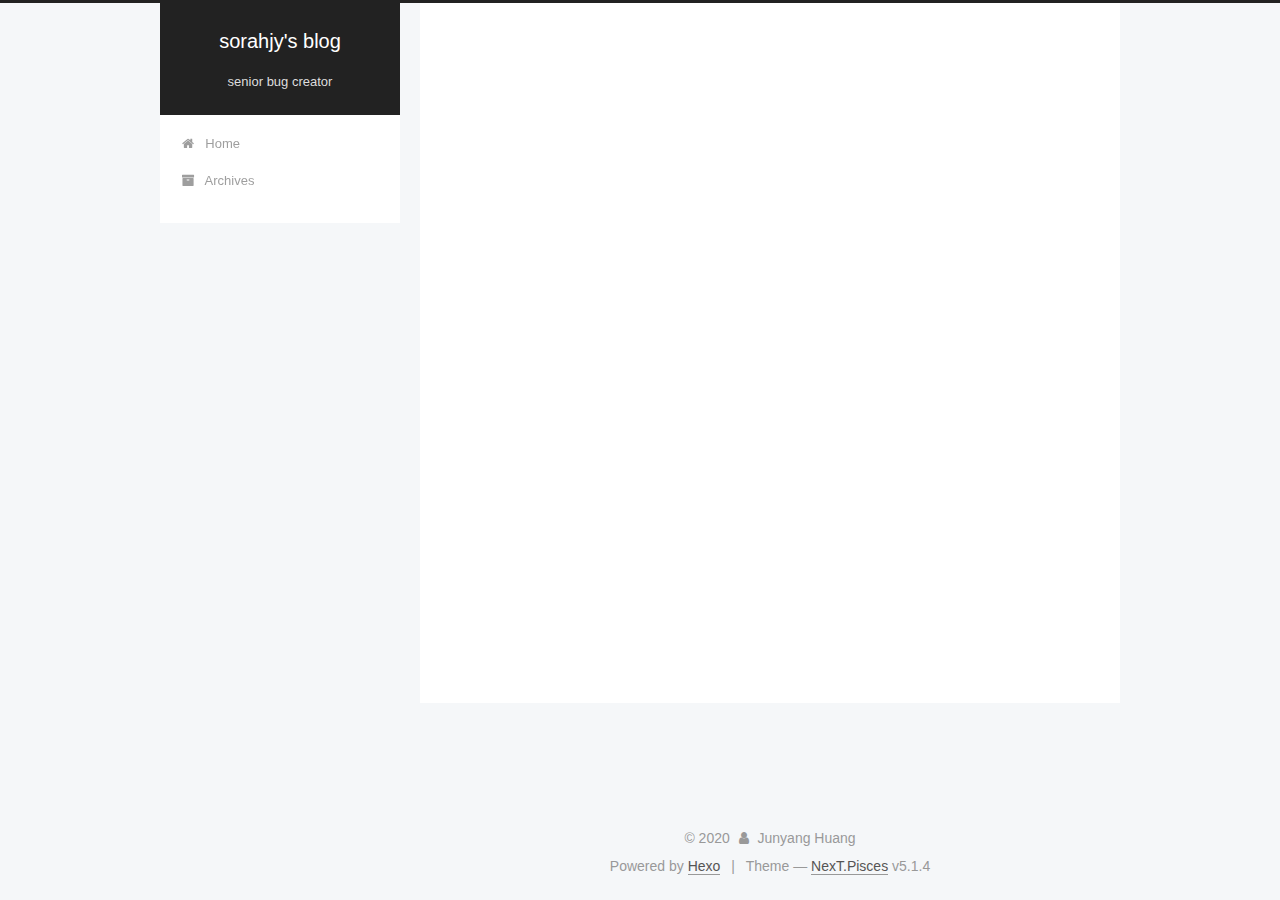
==== index.html @ 9bb27a4e "Site updated: 2020-01-16 13:10:53" ====
<!DOCTYPE html>



  


<html class="theme-next pisces use-motion" lang="en">
<head>
  <meta charset="UTF-8"/>
<meta http-equiv="X-UA-Compatible" content="IE=edge" />
<meta name="viewport" content="width=device-width, initial-scale=1, maximum-scale=1"/>
<meta name="theme-color" content="#222">









<meta http-equiv="Cache-Control" content="no-transform" />
<meta http-equiv="Cache-Control" content="no-siteapp" />
















  
  
  <link href="/lib/fancybox/source/jquery.fancybox.css?v=2.1.5" rel="stylesheet" type="text/css" />







<link href="/lib/font-awesome/css/font-awesome.min.css?v=4.6.2" rel="stylesheet" type="text/css" />

<link href="/css/main.css?v=5.1.4" rel="stylesheet" type="text/css" />


  <link rel="apple-touch-icon" sizes="180x180" href="/images/apple-touch-icon-next.png?v=5.1.4">


  <link rel="icon" type="image/png" sizes="32x32" href="/images/favicon-32x32-next.png?v=5.1.4">


  <link rel="icon" type="image/png" sizes="16x16" href="/images/favicon-16x16-next.png?v=5.1.4">


  <link rel="mask-icon" href="/images/logo.svg?v=5.1.4" color="#222">





  <meta name="keywords" content="Hexo, NexT" />










<meta name="description" content="Fudan University">
<meta property="og:type" content="website">
<meta property="og:title" content="sorahjy&#39;s blog">
<meta property="og:url" content="http://yoursite.com/index.html">
<meta property="og:site_name" content="sorahjy&#39;s blog">
<meta property="og:description" content="Fudan University">
<meta property="og:locale" content="en_US">
<meta property="article:author" content="Junyang Huang">
<meta property="article:tag" content="Question Answering">
<meta property="article:tag" content="Knowledge Graph">
<meta name="twitter:card" content="summary">



<script type="text/javascript" id="hexo.configurations">
  var NexT = window.NexT || {};
  var CONFIG = {
    root: '/',
    scheme: 'Pisces',
    version: '5.1.4',
    sidebar: {"position":"left","display":"post","offset":12,"b2t":false,"scrollpercent":false,"onmobile":false},
    fancybox: true,
    tabs: true,
    motion: {"enable":true,"async":false,"transition":{"post_block":"fadeIn","post_header":"slideDownIn","post_body":"slideDownIn","coll_header":"slideLeftIn","sidebar":"slideUpIn"}},
    duoshuo: {
      userId: '0',
      author: 'Author'
    },
    algolia: {
      applicationID: '',
      apiKey: '',
      indexName: '',
      hits: {"per_page":10},
      labels: {"input_placeholder":"Search for Posts","hits_empty":"We didn't find any results for the search: ${query}","hits_stats":"${hits} results found in ${time} ms"}
    }
  };
</script>



  <link rel="canonical" href="http://yoursite.com/"/>





  <title>sorahjy's blog</title>
  








<meta name="generator" content="Hexo 4.2.0"></head>

<body itemscope itemtype="http://schema.org/WebPage" lang="en">

  
  
    
  

  <div class="container sidebar-position-left 
  page-home">
    <div class="headband"></div>

    <header id="header" class="header" itemscope itemtype="http://schema.org/WPHeader">
      <div class="header-inner"><div class="site-brand-wrapper">
  <div class="site-meta ">
    

    <div class="custom-logo-site-title">
      <a href="/"  class="brand" rel="start">
        <span class="logo-line-before"><i></i></span>
        <span class="site-title">sorahjy's blog</span>
        <span class="logo-line-after"><i></i></span>
      </a>
    </div>
      
        <p class="site-subtitle">senior bug creator</p>
      
  </div>

  <div class="site-nav-toggle">
    <button>
      <span class="btn-bar"></span>
      <span class="btn-bar"></span>
      <span class="btn-bar"></span>
    </button>
  </div>
</div>

<nav class="site-nav">
  

  
    <ul id="menu" class="menu">
      
        
        <li class="menu-item menu-item-home">
          <a href="/%20" rel="section">
            
              <i class="menu-item-icon fa fa-fw fa-home"></i> <br />
            
            Home
          </a>
        </li>
      
        
        <li class="menu-item menu-item-archives">
          <a href="/archives/%20" rel="section">
            
              <i class="menu-item-icon fa fa-fw fa-archive"></i> <br />
            
            Archives
          </a>
        </li>
      

      
    </ul>
  

  
</nav>



 </div>
    </header>

    <main id="main" class="main">
      <div class="main-inner">
        <div class="content-wrap">
          <div id="content" class="content">
            
  <section id="posts" class="posts-expand">
    
      

  

  
  
  

  <article class="post post-type-normal" itemscope itemtype="http://schema.org/Article">
  
  
  
  <div class="post-block">
    <link itemprop="mainEntityOfPage" href="http://yoursite.com/2020/01/16/hello/">

    <span hidden itemprop="author" itemscope itemtype="http://schema.org/Person">
      <meta itemprop="name" content="Junyang Huang">
      <meta itemprop="description" content="">
      <meta itemprop="image" content="/images/avatar.jpg">
    </span>

    <span hidden itemprop="publisher" itemscope itemtype="http://schema.org/Organization">
      <meta itemprop="name" content="sorahjy's blog">
    </span>

    
      <header class="post-header">

        
        
          <h1 class="post-title" itemprop="name headline">
                
                <a class="post-title-link" href="/2020/01/16/hello/" itemprop="url">hello</a></h1>
        

        <div class="post-meta">
          <span class="post-time">
            
              <span class="post-meta-item-icon">
                <i class="fa fa-calendar-o"></i>
              </span>
              
                <span class="post-meta-item-text">Posted on</span>
              
              <time title="Post created" itemprop="dateCreated datePublished" datetime="2020-01-16T12:48:26+08:00">
                2020-01-16
              </time>
            

            

            
          </span>

          

          
            
          

          
          

          

          

          

        </div>
      </header>
    

    
    
    
    <div class="post-body" itemprop="articleBody">

      
      

      
        
          
            <p>Welcome to my blog~ My name is sorahjy, I’m a student from Fudan University and I’m a senior bug creator.</p>

          
        
      
    </div>
    
    
    

    

    

    

    <footer class="post-footer">
      

      

      

      
      
        <div class="post-eof"></div>
      
    </footer>
  </div>
  
  
  
  </article>


    
  </section>

  


          </div>
          


          

        </div>
        
          
  
  <div class="sidebar-toggle">
    <div class="sidebar-toggle-line-wrap">
      <span class="sidebar-toggle-line sidebar-toggle-line-first"></span>
      <span class="sidebar-toggle-line sidebar-toggle-line-middle"></span>
      <span class="sidebar-toggle-line sidebar-toggle-line-last"></span>
    </div>
  </div>

  <aside id="sidebar" class="sidebar">
    
    <div class="sidebar-inner">

      

      

      <section class="site-overview-wrap sidebar-panel sidebar-panel-active">
        <div class="site-overview">
          <div class="site-author motion-element" itemprop="author" itemscope itemtype="http://schema.org/Person">
            
              <img class="site-author-image" itemprop="image"
                src="/images/avatar.jpg"
                alt="Junyang Huang" />
            
              <p class="site-author-name" itemprop="name">Junyang Huang</p>
              <p class="site-description motion-element" itemprop="description">Fudan University</p>
          </div>

          <nav class="site-state motion-element">

            
              <div class="site-state-item site-state-posts">
              
                <a href="/archives/%20%7C%7C%20archive">
              
                  <span class="site-state-item-count">1</span>
                  <span class="site-state-item-name">posts</span>
                </a>
              </div>
            

            

            

          </nav>

          

          

          
          

          
          

          

        </div>
      </section>

      

      

    </div>
  </aside>


        
      </div>
    </main>

    <footer id="footer" class="footer">
      <div class="footer-inner">
        <div class="copyright">&copy; <span itemprop="copyrightYear">2020</span>
  <span class="with-love">
    <i class="fa fa-user"></i>
  </span>
  <span class="author" itemprop="copyrightHolder">Junyang Huang</span>

  
</div>


  <div class="powered-by">Powered by <a class="theme-link" target="_blank" href="https://hexo.io">Hexo</a></div>



  <span class="post-meta-divider">|</span>



  <div class="theme-info">Theme &mdash; <a class="theme-link" target="_blank" href="https://github.com/iissnan/hexo-theme-next">NexT.Pisces</a> v5.1.4</div>




        







        
      </div>
    </footer>

    
      <div class="back-to-top">
        <i class="fa fa-arrow-up"></i>
        
      </div>
    

    

  </div>

  

<script type="text/javascript">
  if (Object.prototype.toString.call(window.Promise) !== '[object Function]') {
    window.Promise = null;
  }
</script>









  












  
  
    <script type="text/javascript" src="/lib/jquery/index.js?v=2.1.3"></script>
  

  
  
    <script type="text/javascript" src="/lib/fastclick/lib/fastclick.min.js?v=1.0.6"></script>
  

  
  
    <script type="text/javascript" src="/lib/jquery_lazyload/jquery.lazyload.js?v=1.9.7"></script>
  

  
  
    <script type="text/javascript" src="/lib/velocity/velocity.min.js?v=1.2.1"></script>
  

  
  
    <script type="text/javascript" src="/lib/velocity/velocity.ui.min.js?v=1.2.1"></script>
  

  
  
    <script type="text/javascript" src="/lib/fancybox/source/jquery.fancybox.pack.js?v=2.1.5"></script>
  


  


  <script type="text/javascript" src="/js/src/utils.js?v=5.1.4"></script>

  <script type="text/javascript" src="/js/src/motion.js?v=5.1.4"></script>



  
  


  <script type="text/javascript" src="/js/src/affix.js?v=5.1.4"></script>

  <script type="text/javascript" src="/js/src/schemes/pisces.js?v=5.1.4"></script>



  

  


  <script type="text/javascript" src="/js/src/bootstrap.js?v=5.1.4"></script>



  


  




	





  





  












  





  

  

  

  
  

  

  

  

</body>
</html>
---- css/main.css ----
/* normalize.css v3.0.2 | MIT License | git.io/normalize */
html {
  font-family: sans-serif; /* 1 */
  -ms-text-size-adjust: 100%; /* 2 */
  -webkit-text-size-adjust: 100%; /* 2 */
}
body {
  margin: 0;
}
article,
aside,
details,
figcaption,
figure,
footer,
header,
hgroup,
main,
menu,
nav,
section,
summary {
  display: block;
}
audio,
canvas,
progress,
video {
  display: inline-block; /* 1 */
  vertical-align: baseline; /* 2 */
}
audio:not([controls]) {
  display: none;
  height: 0;
}
[hidden],
template {
  display: none;
}
a {
  background-color: transparent;
}
a:active,
a:hover {
  outline: 0;
}
abbr[title] {
  border-bottom: 1px dotted;
}
b,
strong {
  font-weight: bold;
}
dfn {
  font-style: italic;
}
h1 {
  font-size: 2em;
  margin: 0.67em 0;
}
mark {
  background: #ff0;
  color: #000;
}
small {
  font-size: 80%;
}
sub,
sup {
  font-size: 75%;
  line-height: 0;
  position: relative;
  vertical-align: baseline;
}
sup {
  top: -0.5em;
}
sub {
  bottom: -0.25em;
}
img {
  border: 0;
}
svg:not(:root) {
  overflow: hidden;
}
figure {
  margin: 1em 40px;
}
hr {
  -moz-box-sizing: content-box;
  box-sizing: content-box;
  height: 0;
}
pre {
  overflow: auto;
}
code,
kbd,
pre,
samp {
  font-family: monospace, monospace;
  font-size: 1em;
}
button,
input,
optgroup,
select,
textarea {
  color: inherit; /* 1 */
  font: inherit; /* 2 */
  margin: 0; /* 3 */
}
button {
  overflow: visible;
}
button,
select {
  text-transform: none;
}
button,
html input[type="button"],
input[type="reset"],
input[type="submit"] {
  -webkit-appearance: button; /* 2 */
  cursor: pointer; /* 3 */
}
button[disabled],
html input[disabled] {
  cursor: default;
}
button::-moz-focus-inner,
input::-moz-focus-inner {
  border: 0;
  padding: 0;
}
input {
  line-height: normal;
}
input[type="checkbox"],
input[type="radio"] {
  box-sizing: border-box; /* 1 */
  padding: 0; /* 2 */
}
input[type="number"]::-webkit-inner-spin-button,
input[type="number"]::-webkit-outer-spin-button {
  height: auto;
}
input[type="search"] {
  -webkit-appearance: textfield; /* 1 */
  -moz-box-sizing: content-box;
  -webkit-box-sizing: content-box; /* 2 */
  box-sizing: content-box;
}
input[type="search"]::-webkit-search-cancel-button,
input[type="search"]::-webkit-search-decoration {
  -webkit-appearance: none;
}
fieldset {
  border: 1px solid #c0c0c0;
  margin: 0 2px;
  padding: 0.35em 0.625em 0.75em;
}
legend {
  border: 0; /* 1 */
  padding: 0; /* 2 */
}
textarea {
  overflow: auto;
}
optgroup {
  font-weight: bold;
}
table {
  border-collapse: collapse;
  border-spacing: 0;
}
td,
th {
  padding: 0;
}
::selection {
  background: #262a30;
  color: #fff;
}
body {
  position: relative;
  font-family: 'Lato', "PingFang SC", "Microsoft YaHei", sans-serif;
  font-size: 14px;
  line-height: 2;
  color: #555;
  background: #f5f7f9;
}
@media (max-width: 767px) {
  body {
    padding-right: 0 !important;
  }
}
@media (min-width: 768px) and (max-width: 991px) {
  body {
    padding-right: 0 !important;
  }
}
@media (min-width: 1600px) {
  body {
    font-size: 16px;
  }
}
h1,
h2,
h3,
h4,
h5,
h6 {
  margin: 0;
  padding: 0;
  font-weight: bold;
  line-height: 1.5;
  font-family: 'Lato', "PingFang SC", "Microsoft YaHei", sans-serif;
}
h2,
h3,
h4,
h5,
h6 {
  margin: 20px 0 15px;
}
h1 {
  font-size: 22px;
}
@media (max-width: 767px) {
  h1 {
    font-size: 18px;
  }
}
h2 {
  font-size: 20px;
}
@media (max-width: 767px) {
  h2 {
    font-size: 16px;
  }
}
h3 {
  font-size: 18px;
}
@media (max-width: 767px) {
  h3 {
    font-size: 14px;
  }
}
h4 {
  font-size: 16px;
}
@media (max-width: 767px) {
  h4 {
    font-size: 12px;
  }
}
h5 {
  font-size: 14px;
}
@media (max-width: 767px) {
  h5 {
    font-size: 10px;
  }
}
h6 {
  font-size: 12px;
}
@media (max-width: 767px) {
  h6 {
    font-size: 8px;
  }
}
p {
  margin: 0 0 20px 0;
}
a {
  color: #555;
  text-decoration: none;
  outline: none;
  border-bottom: 1px solid #999;
  word-wrap: break-word;
}
a:hover {
  color: #222;
  border-bottom-color: #222;
}
blockquote {
  margin: 0;
  padding: 0;
}
img {
  display: block;
  margin: auto;
  max-width: 100%;
  height: auto;
}
hr {
  margin: 40px 0;
  height: 3px;
  border: none;
  background-color: #ddd;
  background-image: repeating-linear-gradient(-45deg, #fff, #fff 4px, transparent 4px, transparent 8px);
}
blockquote {
  padding: 0 15px;
  color: #666;
  border-left: 4px solid #ddd;
}
blockquote cite::before {
  content: "-";
  padding: 0 5px;
}
dt {
  font-weight: 700;
}
dd {
  margin: 0;
  padding: 0;
}
kbd {
  border: 1px solid #ccc;
  border-radius: 0.2em;
  box-shadow: 0.1em 0.1em 0.2em rgba(0,0,0,0.1);
  background-color: #f9f9f9;
  font-family: inherit;
  background-image: -webkit-linear-gradient(top, #eee, #fff, #eee);
  padding: 0.1em 0.3em;
  white-space: nowrap;
}
.text-left {
  text-align: left;
}
.text-center {
  text-align: center;
}
.text-right {
  text-align: right;
}
.text-justify {
  text-align: justify;
}
.text-nowrap {
  white-space: nowrap;
}
.text-lowercase {
  text-transform: lowercase;
}
.text-uppercase {
  text-transform: uppercase;
}
.text-capitalize {
  text-transform: capitalize;
}
.center-block {
  display: block;
  margin-left: auto;
  margin-right: auto;
}
.clearfix:before,
.clearfix:after {
  content: " ";
  display: table;
}
.clearfix:after {
  clear: both;
}
.pullquote {
  width: 45%;
}
.pullquote.left {
  float: left;
  margin-left: 5px;
  margin-right: 10px;
}
.pullquote.right {
  float: right;
  margin-left: 10px;
  margin-right: 5px;
}
.affix.affix.affix {
  position: fixed;
}
.translation {
  margin-top: -20px;
  font-size: 14px;
  color: #999;
}
.scrollbar-measure {
  width: 100px;
  height: 100px;
  overflow: scroll;
  position: absolute;
  top: -9999px;
}
.use-motion .motion-element {
  opacity: 0;
}
table {
  margin: 20px 0;
  width: 100%;
  border-collapse: collapse;
  border-spacing: 0;
  border: 1px solid #ddd;
  font-size: 14px;
  table-layout: fixed;
  word-wrap: break-all;
}
table>tbody>tr:nth-of-type(odd) {
  background-color: #f9f9f9;
}
table>tbody>tr:hover {
  background-color: #f5f5f5;
}
caption,
th,
td {
  padding: 8px;
  text-align: left;
  vertical-align: middle;
  font-weight: normal;
}
th,
td {
  border-bottom: 3px solid #ddd;
  border-right: 1px solid #eee;
}
th {
  padding-bottom: 10px;
  font-weight: 700;
}
td {
  border-bottom-width: 1px;
}
html,
body {
  height: 100%;
}
.container {
  position: relative;
  min-height: 100%;
}
.header-inner {
  margin: 0 auto;
  padding: 100px 0 70px;
  width: 700px;
}
@media (min-width: 1600px) {
  .container .header-inner {
    width: 900px;
  }
}
.main {
  padding-bottom: 150px;
}
.main-inner {
  margin: 0 auto;
  width: 700px;
}
@media (min-width: 1600px) {
  .container .main-inner {
    width: 900px;
  }
}
.footer {
  position: absolute;
  left: 0;
  bottom: 0;
  width: 100%;
  min-height: 50px;
}
.footer-inner {
  box-sizing: border-box;
  margin: 20px auto;
  width: 700px;
}
@media (min-width: 1600px) {
  .container .footer-inner {
    width: 900px;
  }
}
pre,
.highlight {
  overflow: auto;
  margin: 20px 0;
  padding: 0;
  font-size: 13px;
  color: #4d4d4c;
  background: #f7f7f7;
  line-height: 1.6;
}
pre,
code {
  font-family: consolas, Menlo, "PingFang SC", "Microsoft YaHei", monospace;
}
code {
  padding: 2px 4px;
  word-wrap: break-word;
  color: #555;
  background: #eee;
  border-radius: 3px;
  font-size: 13px;
}
pre {
  padding: 10px;
}
pre code {
  padding: 0;
  color: #4d4d4c;
  background: none;
  text-shadow: none;
}
.highlight {
  border-radius: 1px;
}
.highlight pre {
  border: none;
  margin: 0;
  padding: 10px 0;
}
.highlight table {
  margin: 0;
  width: auto;
  border: none;
}
.highlight td {
  border: none;
  padding: 0;
}
.highlight figcaption {
  font-size: 1em;
  color: #4d4d4c;
  line-height: 1em;
  margin-bottom: 1em;
}
.highlight figcaption:before,
.highlight figcaption:after {
  content: " ";
  display: table;
}
.highlight figcaption:after {
  clear: both;
}
.highlight figcaption a {
  float: right;
  color: #4d4d4c;
}
.highlight figcaption a:hover {
  border-bottom-color: #4d4d4c;
}
.highlight .gutter pre {
  padding-left: 10px;
  padding-right: 10px;
  color: #869194;
  text-align: right;
  background-color: #eff2f3;
}
.highlight .code pre {
  width: 100%;
  padding-left: 10px;
  padding-right: 10px;
  background-color: #f7f7f7;
}
.highlight .line {
  height: 20px;
}
.gutter {
  -webkit-user-select: none;
  -moz-user-select: none;
  -ms-user-select: none;
  user-select: none;
}
.gist table {
  width: auto;
}
.gist table td {
  border: none;
}
pre .deletion {
  background: #fdd;
}
pre .addition {
  background: #dfd;
}
pre .meta {
  color: #8959a8;
}
pre .comment {
  color: #8e908c;
}
pre .variable,
pre .attribute,
pre .tag,
pre .regexp,
pre .ruby .constant,
pre .xml .tag .title,
pre .xml .pi,
pre .xml .doctype,
pre .html .doctype,
pre .css .id,
pre .css .class,
pre .css .pseudo {
  color: #c82829;
}
pre .number,
pre .preprocessor,
pre .built_in,
pre .literal,
pre .params,
pre .constant,
pre .command {
  color: #f5871f;
}
pre .ruby .class .title,
pre .css .rules .attribute,
pre .string,
pre .value,
pre .inheritance,
pre .header,
pre .ruby .symbol,
pre .xml .cdata,
pre .special,
pre .number,
pre .formula {
  color: #718c00;
}
pre .title,
pre .css .hexcolor {
  color: #3e999f;
}
pre .function,
pre .python .decorator,
pre .python .title,
pre .ruby .function .title,
pre .ruby .title .keyword,
pre .perl .sub,
pre .javascript .title,
pre .coffeescript .title {
  color: #4271ae;
}
pre .keyword,
pre .javascript .function {
  color: #8959a8;
}
.full-image.full-image.full-image.full-image {
  border: none;
  max-width: 100%;
  width: auto;
  margin: 20px auto 25px;
}
@media (min-width: 992px) {
  .full-image.full-image.full-image.full-image {
    max-width: none;
    width: 118%;
    margin: 0 -9%;
  }
}
.blockquote-center,
.page-home .post-type-quote blockquote,
.page-post-detail .post-type-quote blockquote {
  position: relative;
  margin: 40px 0;
  padding: 0;
  border-left: none;
  text-align: center;
}
.blockquote-center::before,
.page-home .post-type-quote blockquote::before,
.page-post-detail .post-type-quote blockquote::before,
.blockquote-center::after,
.page-home .post-type-quote blockquote::after,
.page-post-detail .post-type-quote blockquote::after {
  position: absolute;
  content: ' ';
  display: block;
  width: 100%;
  height: 24px;
  opacity: 0.2;
  background-repeat: no-repeat;
  background-position: 0 -6px;
  background-size: 22px 22px;
}
.blockquote-center::before,
.page-home .post-type-quote blockquote::before,
.page-post-detail .post-type-quote blockquote::before {
  top: -20px;
  background-image: url("../images/quote-l.svg");
  border-top: 1px solid #ccc;
}
.blockquote-center::after,
.page-home .post-type-quote blockquote::after,
.page-post-detail .post-type-quote blockquote::after {
  bottom: -20px;
  background-image: url("../images/quote-r.svg");
  border-bottom: 1px solid #ccc;
  background-position: 100% 8px;
}
.blockquote-center p,
.page-home .post-type-quote blockquote p,
.page-post-detail .post-type-quote blockquote p,
.blockquote-center div,
.page-home .post-type-quote blockquote div,
.page-post-detail .post-type-quote blockquote div {
  text-align: center;
}
.post .post-body .group-picture img {
  box-sizing: border-box;
  padding: 0 3px;
  border: none;
}
.post .group-picture-row {
  overflow: hidden;
  margin-top: 6px;
}
.post .group-picture-row:first-child {
  margin-top: 0;
}
.post .group-picture-column {
  float: left;
}
.page-post-detail .post-body .group-picture-column {
  float: none;
  margin-top: 10px;
  width: auto !important;
}
.page-post-detail .post-body .group-picture-column img {
  margin: 0 auto;
}
.page-archive .group-picture-container {
  overflow: hidden;
}
.page-archive .group-picture-row {
  float: left;
}
.page-archive .group-picture-row:first-child {
  margin-top: 6px;
}
.page-archive .group-picture-column {
  max-width: 150px;
  max-height: 150px;
}
.post-body .note {
  position: relative;
  padding: 15px;
  margin-bottom: 20px;
  border: 1px solid #eee;
  border-left-width: 5px;
  border-radius: 3px;
}
.post-body .note h2,
.post-body .note h3,
.post-body .note h4,
.post-body .note h5,
.post-body .note h6 {
  margin-top: 0;
  margin-bottom: 0;
  border-bottom: initial;
  padding-top: 0 !important;
}
.post-body .note p:first-child,
.post-body .note ul:first-child,
.post-body .note ol:first-child,
.post-body .note table:first-child,
.post-body .note pre:first-child,
.post-body .note blockquote:first-child {
  margin-top: 0;
}
.post-body .note p:last-child,
.post-body .note ul:last-child,
.post-body .note ol:last-child,
.post-body .note table:last-child,
.post-body .note pre:last-child,
.post-body .note blockquote:last-child {
  margin-bottom: 0;
}
.post-body .note.default {
  border-left-color: #777;
}
.post-body .note.default h2,
.post-body .note.default h3,
.post-body .note.default h4,
.post-body .note.default h5,
.post-body .note.default h6 {
  color: #777;
}
.post-body .note.primary {
  border-left-color: #6f42c1;
}
.post-body .note.primary h2,
.post-body .note.primary h3,
.post-body .note.primary h4,
.post-body .note.primary h5,
.post-body .note.primary h6 {
  color: #6f42c1;
}
.post-body .note.info {
  border-left-color: #428bca;
}
.post-body .note.info h2,
.post-body .note.info h3,
.post-body .note.info h4,
.post-body .note.info h5,
.post-body .note.info h6 {
  color: #428bca;
}
.post-body .note.success {
  border-left-color: #5cb85c;
}
.post-body .note.success h2,
.post-body .note.success h3,
.post-body .note.success h4,
.post-body .note.success h5,
.post-body .note.success h6 {
  color: #5cb85c;
}
.post-body .note.warning {
  border-left-color: #f0ad4e;
}
.post-body .note.warning h2,
.post-body .note.warning h3,
.post-body .note.warning h4,
.post-body .note.warning h5,
.post-body .note.warning h6 {
  color: #f0ad4e;
}
.post-body .note.danger {
  border-left-color: #d9534f;
}
.post-body .note.danger h2,
.post-body .note.danger h3,
.post-body .note.danger h4,
.post-body .note.danger h5,
.post-body .note.danger h6 {
  color: #d9534f;
}
.post-body .label {
  display: inline;
  padding: 0 2px;
  white-space: nowrap;
}
.post-body .label.default {
  background-color: #f0f0f0;
}
.post-body .label.primary {
  background-color: #efe6f7;
}
.post-body .label.info {
  background-color: #e5f2f8;
}
.post-body .label.success {
  background-color: #e7f4e9;
}
.post-body .label.warning {
  background-color: #fcf6e1;
}
.post-body .label.danger {
  background-color: #fae8eb;
}
.post-body .tabs {
  position: relative;
  display: block;
  margin-bottom: 20px;
  padding-top: 10px;
}
.post-body .tabs ul.nav-tabs {
  margin: 0;
  padding: 0;
  display: flex;
  margin-bottom: -1px;
}
@media (max-width: 413px) {
  .post-body .tabs ul.nav-tabs {
    display: block;
    margin-bottom: 5px;
  }
}
.post-body .tabs ul.nav-tabs li.tab {
  list-style-type: none !important;
  margin: 0 0.25em 0 0;
  border-top: 3px solid transparent;
  border-left: 1px solid transparent;
  border-right: 1px solid transparent;
}
@media (max-width: 413px) {
  .post-body .tabs ul.nav-tabs li.tab {
    margin: initial;
    border-top: 1px solid transparent;
    border-left: 3px solid transparent;
    border-right: 1px solid transparent;
    border-bottom: 1px solid transparent;
  }
}
.post-body .tabs ul.nav-tabs li.tab a {
  outline: 0;
  border-bottom: initial;
  display: block;
  line-height: 1.8em;
  padding: 0.25em 0.75em;
  transition-duration: 0.2s;
  transition-timing-function: ease-out;
  transition-delay: 0s;
}
.post-body .tabs ul.nav-tabs li.tab a i {
  width: 1.285714285714286em;
}
.post-body .tabs ul.nav-tabs li.tab.active {
  border-top: 3px solid #fc6423;
  border-left: 1px solid #ddd;
  border-right: 1px solid #ddd;
  background-color: #fff;
}
@media (max-width: 413px) {
  .post-body .tabs ul.nav-tabs li.tab.active {
    border-top: 1px solid #ddd;
    border-left: 3px solid #fc6423;
    border-right: 1px solid #ddd;
    border-bottom: 1px solid #ddd;
  }
}
.post-body .tabs ul.nav-tabs li.tab.active a {
  cursor: default;
  color: #555;
}
.post-body .tabs .tab-content {
  background-color: #fff;
}
.post-body .tabs .tab-content .tab-pane {
  border: 1px solid #ddd;
  padding: 20px 20px 0 20px;
}
.post-body .tabs .tab-content .tab-pane:not(.active) {
  display: none !important;
}
.post-body .tabs .tab-content .tab-pane.active {
  display: block !important;
}
.btn {
  display: inline-block;
  padding: 0 20px;
  font-size: 14px;
  color: #555;
  background: #fff;
  border: 2px solid #555;
  text-decoration: none;
  border-radius: 2px;
  transition-property: background-color;
  transition-duration: 0.2s;
  transition-timing-function: ease-in-out;
  transition-delay: 0s;
  line-height: 2;
}
.btn:hover {
  border-color: #222;
  color: #fff;
  background: #222;
}
.btn +.btn {
  margin: 0 0 8px 8px;
}
.btn .fa-fw {
  width: 1.285714285714286em;
  text-align: left;
}
.btn-bar {
  display: block;
  width: 22px;
  height: 2px;
  background: #555;
  border-radius: 1px;
}
.btn-bar+.btn-bar {
  margin-top: 4px;
}
.pagination {
  margin: 120px 0 40px;
  text-align: center;
  border-top: 1px solid #eee;
}
.page-number-basic,
.pagination .prev,
.pagination .next,
.pagination .page-number,
.pagination .space {
  display: inline-block;
  position: relative;
  top: -1px;
  margin: 0 10px;
  padding: 0 11px;
}
@media (max-width: 767px) {
  .page-number-basic,
  .pagination .prev,
  .pagination .next,
  .pagination .page-number,
  .pagination .space {
    margin: 0 5px;
  }
}
.pagination .prev,
.pagination .next,
.pagination .page-number {
  border-bottom: 0;
  border-top: 1px solid #eee;
  transition-property: border-color;
  transition-duration: 0.2s;
  transition-timing-function: ease-in-out;
  transition-delay: 0s;
}
.pagination .prev:hover,
.pagination .next:hover,
.pagination .page-number:hover {
  border-top-color: #222;
}
.pagination .space {
  padding: 0;
  margin: 0;
}
.pagination .prev {
  margin-left: 0;
}
.pagination .next {
  margin-right: 0;
}
.pagination .page-number.current {
  color: #fff;
  background: #ccc;
  border-top-color: #ccc;
}
@media (max-width: 767px) {
  .pagination {
    border-top: none;
  }
  .pagination .prev,
  .pagination .next,
  .pagination .page-number {
    margin-bottom: 10px;
    border-top: 0;
    border-bottom: 1px solid #eee;
    padding: 0 10px;
  }
  .pagination .prev:hover,
  .pagination .next:hover,
  .pagination .page-number:hover {
    border-bottom-color: #222;
  }
}
.comments {
  margin: 60px 20px 0;
}
.tag-cloud {
  text-align: center;
}
.tag-cloud a {
  display: inline-block;
  margin: 10px;
}
.back-to-top {
  box-sizing: border-box;
  position: fixed;
  bottom: -100px;
  right: 30px;
  z-index: 1050;
  padding: 0 6px;
  width: 24px;
  background: #222;
  font-size: 12px;
  opacity: 0.6;
  color: #fff;
  cursor: pointer;
  text-align: center;
  -webkit-transform: translateZ(0);
  transition-property: bottom;
  transition-duration: 0.2s;
  transition-timing-function: ease-in-out;
  transition-delay: 0s;
}
@media (min-width: 768px) and (max-width: 991px) {
  .back-to-top {
    display: none !important;
  }
}
@media (max-width: 767px) {
  .back-to-top {
    display: none !important;
  }
}
.back-to-top.back-to-top-on {
  bottom: 30px;
}
.header {
  background: transparent;
}
.header-inner {
  position: relative;
}
.headband {
  height: 3px;
  background: #222;
}
.site-meta {
  margin: 0;
  text-align: center;
}
@media (max-width: 767px) {
  .site-meta {
    text-align: center;
  }
}
.brand {
  position: relative;
  display: inline-block;
  padding: 0 40px;
  color: #fff;
  background: #222;
  border-bottom: none;
}
.brand:hover {
  color: #fff;
}
.logo {
  display: inline-block;
  margin-right: 5px;
  line-height: 36px;
  vertical-align: top;
}
.site-title {
  display: inline-block;
  vertical-align: top;
  line-height: 36px;
  font-size: 20px;
  font-weight: normal;
  font-family: 'Lato', "PingFang SC", "Microsoft YaHei", sans-serif;
}
.site-subtitle {
  margin-top: 10px;
  font-size: 13px;
  color: #ddd;
}
.use-motion .brand {
  opacity: 0;
}
.use-motion .logo,
.use-motion .site-title,
.use-motion .site-subtitle {
  opacity: 0;
  position: relative;
  top: -10px;
}
.site-nav-toggle {
  display: none;
  position: absolute;
  top: 10px;
  left: 10px;
}
@media (max-width: 767px) {
  .site-nav-toggle {
    display: block;
  }
}
.site-nav-toggle button {
  margin-top: 2px;
  padding: 9px 10px;
  background: transparent;
  border: none;
}
@media (max-width: 767px) {
  .site-nav {
    display: none;
    margin: 0 -10px;
    padding: 0 10px;
    clear: both;
    border-top: 1px solid #ddd;
  }
}
@media (min-width: 768px) and (max-width: 991px) {
  .site-nav {
    display: block !important;
  }
}
@media (min-width: 992px) {
  .site-nav {
    display: block !important;
  }
}
.menu {
  margin-top: 20px;
  padding-left: 0;
  text-align: center;
}
.menu .menu-item {
  display: inline-block;
  margin: 0 10px;
  list-style: none;
}
@media screen and (max-width: 767px) {
  .menu .menu-item {
    margin-top: 10px;
  }
}
.menu .menu-item a {
  display: block;
  font-size: 13px;
  line-height: inherit;
  border-bottom: 1px solid transparent;
  transition-property: border-color;
  transition-duration: 0.2s;
  transition-timing-function: ease-in-out;
  transition-delay: 0s;
}
.menu .menu-item a:hover,
.menu-item-active a {
  border-bottom-color: #222;
}
.menu .menu-item .fa {
  margin-right: 5px;
}
.use-motion .menu-item {
  opacity: 0;
}
.post-body {
  font-family: 'Lato', "PingFang SC", "Microsoft YaHei", sans-serif;
}
@media (max-width: 767px) {
  .post-body {
    word-break: break-word;
  }
}
.post-body .fancybox img {
  display: block !important;
  margin: 0 auto;
  cursor: pointer;
  cursor: zoom-in;
  cursor: -webkit-zoom-in;
}
.post-body .image-caption,
.post-body .figure .caption {
  margin: -20px auto 15px;
  text-align: center;
  font-size: 14px;
  color: #999;
  font-weight: bold;
  line-height: 1;
}
.post-sticky-flag {
  display: inline-block;
  font-size: 16px;
  -ms-transform: rotate(30deg);
  -webkit-transform: rotate(30deg);
  -moz-transform: rotate(30deg);
  -ms-transform: rotate(30deg);
  -o-transform: rotate(30deg);
  transform: rotate(30deg);
}
.use-motion .post-block,
.use-motion .pagination,
.use-motion .comments {
  opacity: 0;
}
.use-motion .post-header {
  opacity: 0;
}
.use-motion .post-body {
  opacity: 0;
}
.use-motion .collection-title {
  opacity: 0;
}
.posts-expand {
  padding-top: 40px;
}
@media (max-width: 767px) {
  .posts-expand {
    margin: 0 20px;
  }
  .post-body pre .gutter pre {
    padding-right: 10px;
  }
  .post-body .highlight {
    margin-left: 0px;
    margin-right: 0px;
    padding: 0;
  }
  .post-body .highlight .gutter pre {
    padding-right: 10px;
  }
}
@media (min-width: 992px) {
  .posts-expand .post-body {
    text-align: justify;
  }
}
.posts-expand .post-body h2,
.posts-expand .post-body h3,
.posts-expand .post-body h4,
.posts-expand .post-body h5,
.posts-expand .post-body h6 {
  padding-top: 10px;
}
.posts-expand .post-body h2 .header-anchor,
.posts-expand .post-body h3 .header-anchor,
.posts-expand .post-body h4 .header-anchor,
.posts-expand .post-body h5 .header-anchor,
.posts-expand .post-body h6 .header-anchor {
  float: right;
  margin-left: 10px;
  color: #ccc;
  border-bottom-style: none;
  visibility: hidden;
}
.posts-expand .post-body h2 .header-anchor:hover,
.posts-expand .post-body h3 .header-anchor:hover,
.posts-expand .post-body h4 .header-anchor:hover,
.posts-expand .post-body h5 .header-anchor:hover,
.posts-expand .post-body h6 .header-anchor:hover {
  color: inherit;
}
.posts-expand .post-body h2:hover .header-anchor,
.posts-expand .post-body h3:hover .header-anchor,
.posts-expand .post-body h4:hover .header-anchor,
.posts-expand .post-body h5:hover .header-anchor,
.posts-expand .post-body h6:hover .header-anchor {
  visibility: visible;
}
.posts-expand .post-body ul li {
  list-style: circle;
}
.posts-expand .post-body img {
  box-sizing: border-box;
  margin: auto;
  padding: 3px;
  border: 1px solid #ddd;
}
.posts-expand .post-body .fancybox img {
  margin: 0 auto 25px;
}
@media (max-width: 767px) {
  .posts-collapse {
    margin: 0 20px;
  }
  .posts-collapse .post-title,
  .posts-collapse .post-meta {
    display: block;
    width: auto;
    text-align: left;
  }
}
.posts-collapse {
  position: relative;
  z-index: 1010;
  margin-left: 55px;
}
.posts-collapse::after {
  content: " ";
  position: absolute;
  top: 20px;
  left: 0;
  margin-left: -2px;
  width: 4px;
  height: 100%;
  background: #f5f5f5;
  z-index: -1;
}
@media (max-width: 767px) {
  .posts-collapse {
    margin: 0 20px;
  }
}
.posts-collapse .collection-title {
  position: relative;
  margin: 60px 0;
}
.posts-collapse .collection-title h1,
.posts-collapse .collection-title h2 {
  margin-left: 20px;
}
.posts-collapse .collection-title small {
  color: #bbb;
  margin-left: 5px;
}
.posts-collapse .collection-title::before {
  content: " ";
  position: absolute;
  left: 0;
  top: 50%;
  margin-left: -4px;
  margin-top: -4px;
  width: 8px;
  height: 8px;
  background: #bbb;
  border-radius: 50%;
}
.posts-collapse .post {
  margin: 30px 0;
}
.posts-collapse .post-header {
  position: relative;
  transition-duration: 0.2s;
  transition-timing-function: ease-in-out;
  transition-delay: 0s;
  transition-property: border;
  border-bottom: 1px dashed #ccc;
}
.posts-collapse .post-header::before {
  content: " ";
  position: absolute;
  left: 0;
  top: 12px;
  width: 6px;
  height: 6px;
  margin-left: -4px;
  background: #bbb;
  border-radius: 50%;
  border: 1px solid #fff;
  transition-duration: 0.2s;
  transition-timing-function: ease-in-out;
  transition-delay: 0s;
  transition-property: background;
}
.posts-collapse .post-header:hover {
  border-bottom-color: #666;
}
.posts-collapse .post-header:hover::before {
  background: #222;
}
.posts-collapse .post-meta {
  position: absolute;
  font-size: 12px;
  left: 20px;
  top: 5px;
}
.posts-collapse .post-comments-count {
  display: none;
}
.posts-collapse .post-title {
  margin-left: 60px;
  font-size: 16px;
  font-weight: normal;
  line-height: inherit;
}
.posts-collapse .post-title::after {
  margin-left: 3px;
  opacity: 0.6;
}
.posts-collapse .post-title a {
  color: #666;
  border-bottom: none;
}
.page-home .post-type-quote .post-header,
.page-post-detail .post-type-quote .post-header,
.page-home .post-type-quote .post-tags,
.page-post-detail .post-type-quote .post-tags {
  display: none;
}
.posts-expand .post-title {
  text-align: center;
  word-break: break-word;
  font-weight: 400;
}
.posts-expand .post-title-link {
  display: inline-block;
  position: relative;
  color: #555;
  border-bottom: none;
  line-height: 1.2;
  vertical-align: top;
}
.posts-expand .post-title-link::before {
  content: "";
  position: absolute;
  width: 100%;
  height: 2px;
  bottom: 0;
  left: 0;
  background-color: #000;
  visibility: hidden;
  -webkit-transform: scaleX(0);
  -moz-transform: scaleX(0);
  -ms-transform: scaleX(0);
  -o-transform: scaleX(0);
  transform: scaleX(0);
  transition-duration: 0.2s;
  transition-timing-function: ease-in-out;
  transition-delay: 0s;
}
.posts-expand .post-title-link:hover::before {
  visibility: visible;
  -webkit-transform: scaleX(1);
  -moz-transform: scaleX(1);
  -ms-transform: scaleX(1);
  -o-transform: scaleX(1);
  transform: scaleX(1);
}
.posts-expand .post-title-link .fa {
  font-size: 16px;
}
.posts-expand .post-meta {
  margin: 3px 0 60px 0;
  color: #999;
  font-family: 'Lato', "PingFang SC", "Microsoft YaHei", sans-serif;
  font-size: 12px;
  text-align: center;
}
.posts-expand .post-meta .post-category-list {
  display: inline-block;
  margin: 0;
  padding: 3px;
}
.posts-expand .post-meta .post-category-list-link {
  color: #999;
}
.posts-expand .post-meta .post-description {
  font-size: 14px;
  margin-top: 2px;
}
.post-meta-divider {
  margin: 0 0.5em;
}
.post-meta-item-icon {
  margin-right: 3px;
}
@media (min-width: 768px) and (max-width: 991px) {
  .post-meta-item-icon {
    display: inline-block;
  }
}
@media (max-width: 767px) {
  .post-meta-item-icon {
    display: inline-block;
  }
}
@media (min-width: 768px) and (max-width: 991px) {
  .post-meta-item-text {
    display: none;
  }
}
@media (max-width: 767px) {
  .post-meta-item-text {
    display: none;
  }
}
@media (max-width: 767px) {
  .posts-expand .post-comments-count {
    display: none;
  }
}
.post-button {
  margin-top: 40px;
}
.posts-expand .post-tags {
  margin-top: 40px;
  text-align: center;
}
.posts-expand .post-tags a {
  display: inline-block;
  margin-right: 10px;
  font-size: 13px;
}
.post-nav {
  display: table;
  margin-top: 15px;
  width: 100%;
  border-top: 1px solid #eee;
}
.post-nav-divider {
  display: table-cell;
  width: 10%;
}
.post-nav-item {
  display: table-cell;
  padding: 10px 0 0 0;
  width: 45%;
  vertical-align: top;
}
.post-nav-item a {
  position: relative;
  display: block;
  line-height: 25px;
  font-size: 14px;
  color: #555;
  border-bottom: none;
}
.post-nav-item a:hover {
  color: #222;
  border-bottom: none;
}
.post-nav-item a:active {
  top: 2px;
}
.post-nav-item .fa {
  position: absolute;
  top: 8px;
  left: 0;
  font-size: 12px;
}
.post-nav-next a {
  padding-left: 15px;
}
.post-nav-prev {
  text-align: right;
}
.post-nav-prev a {
  padding-right: 15px;
}
.post-nav-prev .fa {
  right: 0;
  left: auto;
}
.posts-expand .post-eof {
  display: block;
  margin: 80px auto 60px;
  width: 8%;
  height: 1px;
  background: #ccc;
  text-align: center;
}
.post:last-child .post-eof.post-eof.post-eof {
  display: none;
}
.post-gallery {
  display: table;
  table-layout: fixed;
  width: 100%;
  border-collapse: separate;
}
.post-gallery-row {
  display: table-row;
}
.post-gallery .post-gallery-img {
  display: table-cell;
  text-align: center;
  vertical-align: middle;
  border: none;
}
.post-gallery .post-gallery-img img {
  max-width: 100%;
  max-height: 100%;
  border: none;
}
.fancybox-close,
.fancybox-close:hover {
  border: none;
}
.rtl.post-body p,
.rtl.post-body a,
.rtl.post-body h1,
.rtl.post-body h2,
.rtl.post-body h3,
.rtl.post-body h4,
.rtl.post-body h5,
.rtl.post-body h6,
.rtl.post-body li,
.rtl.post-body ul,
.rtl.post-body ol {
  direction: rtl;
  font-family: UKIJ Ekran;
}
.rtl.post-title {
  font-family: UKIJ Ekran;
}
.sidebar {
  position: fixed;
  right: 0;
  top: 0;
  bottom: 0;
  width: 0;
  z-index: 1040;
  box-shadow: inset 0 2px 6px #000;
  background: #222;
  -webkit-transform: translateZ(0);
}
.sidebar a {
  color: #999;
  border-bottom-color: #555;
}
.sidebar a:hover {
  color: #eee;
}
@media (min-width: 768px) and (max-width: 991px) {
  .sidebar {
    display: none !important;
  }
}
@media (max-width: 767px) {
  .sidebar {
    display: none !important;
  }
}
.sidebar-inner {
  position: relative;
  padding: 20px 10px;
  color: #999;
  text-align: center;
}
.site-overview-wrap {
  overflow: hidden;
}
.site-overview {
  overflow-y: auto;
  overflow-x: hidden;
}
.sidebar-toggle {
  position: fixed;
  right: 30px;
  bottom: 45px;
  width: 14px;
  height: 14px;
  padding: 5px;
  background: #222;
  line-height: 0;
  z-index: 1050;
  cursor: pointer;
  -webkit-transform: translateZ(0);
}
@media (min-width: 768px) and (max-width: 991px) {
  .sidebar-toggle {
    display: none !important;
  }
}
@media (max-width: 767px) {
  .sidebar-toggle {
    display: none !important;
  }
}
.sidebar-toggle-line {
  position: relative;
  display: inline-block;
  vertical-align: top;
  height: 2px;
  width: 100%;
  background: #fff;
  margin-top: 3px;
}
.sidebar-toggle-line:first-child {
  margin-top: 0;
}
.site-author-image {
  display: block;
  margin: 0 auto;
  padding: 2px;
  max-width: 120px;
  height: auto;
  border: 1px solid #eee;
}
.site-author-name {
  margin: 0;
  text-align: center;
  color: #222;
  font-weight: 600;
}
.site-description {
  margin-top: 0;
  text-align: center;
  font-size: 13px;
  color: #999;
}
.site-state {
  overflow: hidden;
  line-height: 1.4;
  white-space: nowrap;
  text-align: center;
}
.site-state-item {
  display: inline-block;
  padding: 0 15px;
  border-left: 1px solid #eee;
}
.site-state-item:first-child {
  border-left: none;
}
.site-state-item a {
  border-bottom: none;
}
.site-state-item-count {
  display: block;
  text-align: center;
  color: inherit;
  font-weight: 600;
  font-size: 16px;
}
.site-state-item-name {
  font-size: 13px;
  color: #999;
}
.feed-link {
  margin-top: 20px;
}
.feed-link a {
  display: inline-block;
  padding: 0 15px;
  color: #fc6423;
  border: 1px solid #fc6423;
  border-radius: 4px;
}
.feed-link a i {
  color: #fc6423;
  font-size: 14px;
}
.feed-link a:hover {
  color: #fff;
  background: #fc6423;
}
.feed-link a:hover i {
  color: #fff;
}
.links-of-author {
  margin-top: 20px;
}
.links-of-author a {
  display: inline-block;
  vertical-align: middle;
  margin-right: 10px;
  margin-bottom: 10px;
  border-bottom-color: #555;
  font-size: 13px;
}
.links-of-author a:before {
  display: inline-block;
  vertical-align: middle;
  margin-right: 3px;
  content: " ";
  width: 4px;
  height: 4px;
  border-radius: 50%;
  background: #c809c9;
}
.links-of-blogroll {
  font-size: 13px;
}
.links-of-blogroll-title {
  margin-top: 20px;
  font-size: 14px;
  font-weight: 600;
}
.links-of-blogroll-list {
  margin: 0;
  padding: 0;
  list-style: none;
}
.links-of-blogroll-item {
  padding: 2px 10px;
}
.links-of-blogroll-item a {
  max-width: 280px;
  box-sizing: border-box;
  display: inline-block;
  overflow: hidden;
  white-space: nowrap;
  text-overflow: ellipsis;
}
.sidebar-nav {
  margin: 0 0 20px;
  padding-left: 0;
}
.sidebar-nav li {
  display: inline-block;
  cursor: pointer;
  border-bottom: 1px solid transparent;
  font-size: 14px;
  color: #555;
}
.sidebar-nav li:hover {
  color: #fc6423;
}
.page-post-detail .sidebar-nav-toc {
  padding: 0 5px;
}
.page-post-detail .sidebar-nav-overview {
  margin-left: 10px;
}
.sidebar-nav .sidebar-nav-active {
  color: #fc6423;
  border-bottom-color: #fc6423;
}
.sidebar-nav .sidebar-nav-active:hover {
  color: #fc6423;
}
.sidebar-panel {
  display: none;
}
.sidebar-panel-active {
  display: block;
}
.post-toc-empty {
  font-size: 14px;
  color: #666;
}
.post-toc-wrap {
  overflow: hidden;
}
.post-toc {
  overflow: auto;
}
.post-toc ol {
  margin: 0;
  padding: 0 2px 5px 10px;
  text-align: left;
  list-style: none;
  font-size: 14px;
}
.post-toc ol > ol {
  padding-left: 0;
}
.post-toc ol a {
  transition-duration: 0.2s;
  transition-timing-function: ease-in-out;
  transition-delay: 0s;
  transition-property: all;
  color: #666;
  border-bottom-color: #ccc;
}
.post-toc ol a:hover {
  color: #000;
  border-bottom-color: #000;
}
.post-toc .nav-item {
  overflow: hidden;
  text-overflow: ellipsis;
  text-align: justify;
  white-space: nowrap;
  line-height: 1.8;
}
.post-toc .nav .nav-child {
  display: none;
}
.post-toc .nav .active > .nav-child {
  display: block;
}
.post-toc .nav .active-current > .nav-child {
  display: block;
}
.post-toc .nav .active-current > .nav-child > .nav-item {
  display: block;
}
.post-toc .nav .active > a {
  color: #fc6423;
  border-bottom-color: #fc6423;
}
.post-toc .nav .active-current > a {
  color: #fc6423;
}
.post-toc .nav .active-current > a:hover {
  color: #fc6423;
}
.footer {
  font-size: 14px;
  color: #999;
}
.footer img {
  border: none;
}
.footer-inner {
  text-align: center;
}
.with-love {
  display: inline-block;
  margin: 0 5px;
}
.powered-by,
.theme-info {
  display: inline-block;
}
.cc-license {
  margin-top: 10px;
  text-align: center;
}
.cc-license .cc-opacity {
  opacity: 0.7;
  border-bottom: none;
}
.cc-license .cc-opacity:hover {
  opacity: 0.9;
}
.cc-license img {
  display: inline-block;
}
.theme-next #ds-thread #ds-reset {
  color: #555;
}
.theme-next #ds-thread #ds-reset .ds-replybox {
  margin-bottom: 30px;
}
.theme-next #ds-thread #ds-reset .ds-replybox .ds-avatar,
.theme-next #ds-reset .ds-avatar img {
  box-shadow: none;
}
.theme-next #ds-thread #ds-reset .ds-textarea-wrapper {
  border-color: #c7d4e1;
  background: none;
  border-top-right-radius: 3px;
  border-top-left-radius: 3px;
}
.theme-next #ds-thread #ds-reset .ds-textarea-wrapper textarea {
  height: 60px;
}
.theme-next #ds-reset .ds-rounded-top {
  border-radius: 0;
}
.theme-next #ds-thread #ds-reset .ds-post-toolbar {
  box-sizing: border-box;
  border: 1px solid #c7d4e1;
  background: #f6f8fa;
}
.theme-next #ds-thread #ds-reset .ds-post-options {
  height: 40px;
  border: none;
  background: none;
}
.theme-next #ds-thread #ds-reset .ds-toolbar-buttons {
  top: 11px;
}
.theme-next #ds-thread #ds-reset .ds-sync {
  top: 5px;
}
.theme-next #ds-thread #ds-reset .ds-post-button {
  top: 4px;
  right: 5px;
  width: 90px;
  height: 30px;
  border: 1px solid #c5ced7;
  border-radius: 3px;
  background-image: linear-gradient(#fbfbfc, #f5f7f9);
  color: #60676d;
}
.theme-next #ds-thread #ds-reset .ds-post-button:hover {
  background-position: 0 -30px;
  color: #60676d;
}
.theme-next #ds-thread #ds-reset .ds-comments-info {
  padding: 10px 0;
}
.theme-next #ds-thread #ds-reset .ds-sort {
  display: none;
}
.theme-next #ds-thread #ds-reset li.ds-tab a.ds-current {
  border: none;
  background: #f6f8fa;
  color: #60676d;
}
.theme-next #ds-thread #ds-reset li.ds-tab a.ds-current:hover {
  background-color: #e9f0f7;
  color: #60676d;
}
.theme-next #ds-thread #ds-reset li.ds-tab a {
  border-radius: 2px;
  padding: 5px;
}
.theme-next #ds-thread #ds-reset .ds-login-buttons p {
  color: #999;
  line-height: 36px;
}
.theme-next #ds-thread #ds-reset .ds-login-buttons .ds-service-list li {
  height: 28px;
}
.theme-next #ds-thread #ds-reset .ds-service-list a {
  background: none;
  padding: 5px;
  border: 1px solid;
  border-radius: 3px;
  text-align: center;
}
.theme-next #ds-thread #ds-reset .ds-service-list a:hover {
  color: #fff;
  background: #666;
}
.theme-next #ds-thread #ds-reset .ds-service-list .ds-weibo {
  color: #fc9b00;
  border-color: #fc9b00;
}
.theme-next #ds-thread #ds-reset .ds-service-list .ds-weibo:hover {
  background: #fc9b00;
}
.theme-next #ds-thread #ds-reset .ds-service-list .ds-qq {
  color: #60a3ec;
  border-color: #60a3ec;
}
.theme-next #ds-thread #ds-reset .ds-service-list .ds-qq:hover {
  background: #60a3ec;
}
.theme-next #ds-thread #ds-reset .ds-service-list .ds-renren {
  color: #2e7ac4;
  border-color: #2e7ac4;
}
.theme-next #ds-thread #ds-reset .ds-service-list .ds-renren:hover {
  background: #2e7ac4;
}
.theme-next #ds-thread #ds-reset .ds-service-list .ds-douban {
  color: #37994c;
  border-color: #37994c;
}
.theme-next #ds-thread #ds-reset .ds-service-list .ds-douban:hover {
  background: #37994c;
}
.theme-next #ds-thread #ds-reset .ds-service-list .ds-kaixin {
  color: #fef20d;
  border-color: #fef20d;
}
.theme-next #ds-thread #ds-reset .ds-service-list .ds-kaixin:hover {
  background: #fef20d;
}
.theme-next #ds-thread #ds-reset .ds-service-list .ds-netease {
  color: #f00;
  border-color: #f00;
}
.theme-next #ds-thread #ds-reset .ds-service-list .ds-netease:hover {
  background: #f00;
}
.theme-next #ds-thread #ds-reset .ds-service-list .ds-sohu {
  color: #ffcb05;
  border-color: #ffcb05;
}
.theme-next #ds-thread #ds-reset .ds-service-list .ds-sohu:hover {
  background: #ffcb05;
}
.theme-next #ds-thread #ds-reset .ds-service-list .ds-baidu {
  color: #2831e0;
  border-color: #2831e0;
}
.theme-next #ds-thread #ds-reset .ds-service-list .ds-baidu:hover {
  background: #2831e0;
}
.theme-next #ds-thread #ds-reset .ds-service-list .ds-google {
  color: #166bec;
  border-color: #166bec;
}
.theme-next #ds-thread #ds-reset .ds-service-list .ds-google:hover {
  background: #166bec;
}
.theme-next #ds-thread #ds-reset .ds-service-list .ds-weixin {
  color: #00ce0d;
  border-color: #00ce0d;
}
.theme-next #ds-thread #ds-reset .ds-service-list .ds-weixin:hover {
  background: #00ce0d;
}
.theme-next #ds-thread #ds-reset .ds-service-list .ds-more-services {
  border: none;
}
.theme-next #ds-thread #ds-reset .ds-service-list .ds-more-services:hover {
  background: none;
}
.theme-next #ds-reset .duoshuo-ua-admin {
  display: inline-block;
  color: #f00;
}
.theme-next #ds-reset .duoshuo-ua-platform,
.theme-next #ds-reset .duoshuo-ua-browser {
  color: #ccc;
}
.theme-next #ds-reset .duoshuo-ua-platform .fa,
.theme-next #ds-reset .duoshuo-ua-browser .fa {
  display: inline-block;
  margin-right: 3px;
}
.theme-next #ds-reset .duoshuo-ua-separator {
  display: inline-block;
  margin-left: 5px;
}
.theme-next .this_ua {
  background-color: #ccc !important;
  border-radius: 4px;
  padding: 0 5px !important;
  margin: 1px 1px !important;
  border: 1px solid #bbb !important;
  color: #fff;
  display: inline-block !important;
}
.theme-next .this_ua.admin {
  background-color: #d9534f !important;
  border-color: #d9534f !important;
}
.theme-next .this_ua.platform.iOS,
.theme-next .this_ua.platform.Mac,
.theme-next .this_ua.platform.Windows {
  background-color: #39b3d7 !important;
  border-color: #46b8da !important;
}
.theme-next .this_ua.platform.Linux {
  background-color: #3a3a3a !important;
  border-color: #1f1f1f !important;
}
.theme-next .this_ua.platform.Android {
  background-color: #00c47d !important;
  border-color: #01b171 !important;
}
.theme-next .this_ua.browser.Mobile,
.theme-next .this_ua.browser.Chrome {
  background-color: #5cb85c !important;
  border-color: #4cae4c !important;
}
.theme-next .this_ua.browser.Firefox {
  background-color: #f0ad4e !important;
  border-color: #eea236 !important;
}
.theme-next .this_ua.browser.Maxthon,
.theme-next .this_ua.browser.IE {
  background-color: #428bca !important;
  border-color: #357ebd !important;
}
.theme-next .this_ua.browser.baidu,
.theme-next .this_ua.browser.UCBrowser,
.theme-next .this_ua.browser.Opera {
  background-color: #d9534f !important;
  border-color: #d43f3a !important;
}
.theme-next .this_ua.browser.Android,
.theme-next .this_ua.browser.QQBrowser {
  background-color: #78ace9 !important;
  border-color: #4cae4c !important;
}
.post-spread {
  margin-top: 20px;
  text-align: center;
}
.jiathis_style {
  display: inline-block;
}
.jiathis_style a {
  border: none;
}
.fa {
  font-family: FontAwesome !important;
}
.post-spread {
  margin-top: 20px;
  text-align: center;
}
.bdshare-slide-button-box a {
  border: none;
}
.bdsharebuttonbox {
  display: inline-block;
}
.bdsharebuttonbox a {
  border: none;
}
.local-search-pop-overlay {
  position: fixed;
  width: 100%;
  height: 100%;
  top: 0;
  left: 0;
  z-index: 2080;
  background-color: rgba(0,0,0,0.3);
}
.local-search-popup {
  display: none;
  position: fixed;
  top: 10%;
  left: 50%;
  margin-left: -350px;
  width: 700px;
  height: 80%;
  padding: 0;
  background: #fff;
  color: #333;
  z-index: 9999;
  border-radius: 5px;
}
@media (max-width: 767px) {
  .local-search-popup {
    padding: 0;
    top: 0;
    left: 0;
    margin: 0;
    width: 100%;
    height: 100%;
    border-radius: 0;
  }
}
.local-search-popup ul.search-result-list {
  padding: 0;
  margin: 0 5px;
}
.local-search-popup p.search-result {
  border-bottom: 1px dashed #ccc;
  padding: 5px 0;
}
.local-search-popup a.search-result-title {
  font-weight: bold;
  font-size: 16px;
}
.local-search-popup .search-keyword {
  border-bottom: 1px dashed #f00;
  font-weight: bold;
  color: #f00;
}
.local-search-popup .local-search-header {
  padding: 5px;
  height: 36px;
  background: #f5f5f5;
  border-top-left-radius: 5px;
  border-top-right-radius: 5px;
}
.local-search-popup #local-search-result {
  overflow: auto;
  position: relative;
  padding: 5px 25px;
  height: calc(100% - 55px);
}
.local-search-popup .local-search-input-wrapper {
  display: inline-block;
  width: calc(100% - 90px);
  height: 36px;
  line-height: 36px;
  padding: 0 5px;
}
.local-search-popup .local-search-input-wrapper input {
  padding: 8px 0;
  height: 20px;
  display: block;
  width: 100%;
  outline: none;
  border: none;
  background: transparent;
  vertical-align: middle;
}
.local-search-popup .search-icon,
.local-search-popup .popup-btn-close {
  display: inline-block;
  font-size: 18px;
  color: #999;
  height: 36px;
  width: 18px;
  padding-left: 10px;
  padding-right: 10px;
}
.local-search-popup .search-icon {
  float: left;
}
.local-search-popup .popup-btn-close {
  border-left: 1px solid #eee;
  float: right;
  cursor: pointer;
}
.local-search-popup #no-result {
  position: absolute;
  left: 50%;
  top: 50%;
  -webkit-transform: translate(-50%, -50%);
  -webkit-transform: translate(-50%, -50%);
  -moz-transform: translate(-50%, -50%);
  -ms-transform: translate(-50%, -50%);
  -o-transform: translate(-50%, -50%);
  transform: translate(-50%, -50%);
  color: #ccc;
}
@media (min-width: 768px) and (max-width: 991px) {
  .busuanzi-count {
    width: auto;
  }
}
@media (max-width: 767px) {
  .busuanzi-count {
    width: auto;
  }
}
.site-uv,
.site-pv,
.page-pv {
  display: inline-block;
}
.site-uv .busuanzi-value,
.site-pv .busuanzi-value,
.page-pv .busuanzi-value {
  margin: 0 5px;
}
.site-uv {
  margin-right: 10px;
}
.site-uv::after {
  content: "|";
  padding-left: 10px;
}
.page-archive .archive-page-counter {
  position: relative;
  top: 3px;
  left: 20px;
}
@media (max-width: 767px) {
  .page-archive .archive-page-counter {
    top: 5px;
  }
}
.page-archive .posts-collapse .archive-move-on {
  position: absolute;
  top: 11px;
  left: 0;
  margin-left: -6px;
  width: 10px;
  height: 10px;
  opacity: 0.5;
  background: #555;
  border: 1px solid #fff;
  border-radius: 50%;
}
.category-all-page .category-all-title {
  text-align: center;
}
.category-all-page .category-all {
  margin-top: 20px;
}
.category-all-page .category-list {
  margin: 0;
  padding: 0;
  list-style: none;
}
.category-all-page .category-list-item {
  margin: 5px 10px;
}
.category-all-page .category-list-count {
  color: #bbb;
}
.category-all-page .category-list-count:before {
  display: inline;
  content: " (";
}
.category-all-page .category-list-count:after {
  display: inline;
  content: ") ";
}
.category-all-page .category-list-child {
  padding-left: 10px;
}
#schedule ul#event-list {
  padding-left: 30px;
}
#schedule ul#event-list hr {
  margin: 20px 0 45px 0 !important;
  background: #222;
}
#schedule ul#event-list hr:after {
  display: inline-block;
  content: 'NOW';
  background: #222;
  color: #fff;
  font-weight: bold;
  text-align: right;
  padding: 0 5px;
}
#schedule ul#event-list li.event {
  margin: 20px 0px;
  background: #f9f9f9;
  padding-left: 10px;
  min-height: 40px;
}
#schedule ul#event-list li.event h2.event-summary {
  margin: 0;
  padding-bottom: 3px;
}
#schedule ul#event-list li.event h2.event-summary:before {
  display: inline-block;
  font-family: FontAwesome;
  font-size: 8px;
  content: '\f111';
  vertical-align: middle;
  margin-right: 25px;
  color: #bbb;
}
#schedule ul#event-list li.event span.event-relative-time {
  display: inline-block;
  font-size: 12px;
  font-weight: 400;
  padding-left: 12px;
  color: #bbb;
}
#schedule ul#event-list li.event span.event-details {
  display: block;
  color: #bbb;
  margin-left: 56px;
  padding-top: 3px;
  padding-bottom: 6px;
  text-indent: -24px;
  line-height: 18px;
}
#schedule ul#event-list li.event span.event-details:before {
  text-indent: 0;
  display: inline-block;
  width: 14px;
  font-family: FontAwesome;
  text-align: center;
  margin-right: 9px;
  color: #bbb;
}
#schedule ul#event-list li.event span.event-details.event-location:before {
  content: '\f041';
}
#schedule ul#event-list li.event span.event-details.event-duration:before {
  content: '\f017';
}
#schedule ul#event-list li.event-past {
  background: #fcfcfc;
}
#schedule ul#event-list li.event-past > * {
  opacity: 0.6;
}
#schedule ul#event-list li.event-past h2.event-summary {
  color: #bbb;
}
#schedule ul#event-list li.event-past h2.event-summary:before {
  color: #dfdfdf;
}
#schedule ul#event-list li.event-now {
  background: #222;
  color: #fff;
  padding: 15px 0 15px 10px;
}
#schedule ul#event-list li.event-now h2.event-summary:before {
  -webkit-transform: scale(1.2);
  -moz-transform: scale(1.2);
  -ms-transform: scale(1.2);
  -o-transform: scale(1.2);
  transform: scale(1.2);
  color: #fff;
  animation: dot-flash 1s alternate infinite ease-in-out;
}
#schedule ul#event-list li.event-now * {
  color: #fff !important;
}
@-moz-keyframes dot-flash {
  from {
    opacity: 1;
    -webkit-transform: scale(1.1);
    -moz-transform: scale(1.1);
    -ms-transform: scale(1.1);
    -o-transform: scale(1.1);
    transform: scale(1.1);
  }
  to {
    opacity: 0;
    -webkit-transform: scale(1);
    -moz-transform: scale(1);
    -ms-transform: scale(1);
    -o-transform: scale(1);
    transform: scale(1);
  }
}
@-webkit-keyframes dot-flash {
  from {
    opacity: 1;
    -webkit-transform: scale(1.1);
    -moz-transform: scale(1.1);
    -ms-transform: scale(1.1);
    -o-transform: scale(1.1);
    transform: scale(1.1);
  }
  to {
    opacity: 0;
    -webkit-transform: scale(1);
    -moz-transform: scale(1);
    -ms-transform: scale(1);
    -o-transform: scale(1);
    transform: scale(1);
  }
}
@-o-keyframes dot-flash {
  from {
    opacity: 1;
    -webkit-transform: scale(1.1);
    -moz-transform: scale(1.1);
    -ms-transform: scale(1.1);
    -o-transform: scale(1.1);
    transform: scale(1.1);
  }
  to {
    opacity: 0;
    -webkit-transform: scale(1);
    -moz-transform: scale(1);
    -ms-transform: scale(1);
    -o-transform: scale(1);
    transform: scale(1);
  }
}
@keyframes dot-flash {
  from {
    opacity: 1;
    -webkit-transform: scale(1.1);
    -moz-transform: scale(1.1);
    -ms-transform: scale(1.1);
    -o-transform: scale(1.1);
    transform: scale(1.1);
  }
  to {
    opacity: 0;
    -webkit-transform: scale(1);
    -moz-transform: scale(1);
    -ms-transform: scale(1);
    -o-transform: scale(1);
    transform: scale(1);
  }
}
.page-post-detail .sidebar-toggle-line {
  background: #fc6423;
}
.page-post-detail .comments {
  overflow: hidden;
}
.header {
  position: relative;
  margin: 0 auto;
  width: 960px;
}
@media (min-width: 768px) and (max-width: 991px) {
  .header {
    width: auto;
  }
}
@media (max-width: 767px) {
  .header {
    width: auto;
  }
}
.header-inner {
  position: absolute;
  top: 0;
  overflow: hidden;
  padding: 0;
  width: 240px;
  background: #fff;
  box-shadow: initial;
  border-radius: initial;
}
@media (min-width: 1600px) {
  .container .header-inner {
    width: 240px;
  }
}
@media (min-width: 768px) and (max-width: 991px) {
  .header-inner {
    position: relative;
    width: auto;
    border-radius: initial;
  }
}
@media (max-width: 767px) {
  .header-inner {
    position: relative;
    width: auto;
    border-radius: initial;
  }
}
.main:before,
.main:after {
  content: " ";
  display: table;
}
.main:after {
  clear: both;
}
@media (min-width: 768px) and (max-width: 991px) {
  .main {
    padding-bottom: 100px;
  }
}
@media (max-width: 767px) {
  .main {
    padding-bottom: 100px;
  }
}
.container .main-inner {
  width: 960px;
}
@media (min-width: 768px) and (max-width: 991px) {
  .container .main-inner {
    width: auto;
  }
}
@media (max-width: 767px) {
  .container .main-inner {
    width: auto;
  }
}
.content-wrap {
  float: right;
  box-sizing: border-box;
  padding: 40px;
  width: 700px;
  background: #fff;
  min-height: 700px;
  box-shadow: initial;
  border-radius: initial;
}
@media (min-width: 768px) and (max-width: 991px) {
  .content-wrap {
    width: 100%;
    padding: 20px;
    border-radius: initial;
  }
}
@media (max-width: 767px) {
  .content-wrap {
    width: 100%;
    padding: 20px;
    min-height: auto;
    border-radius: initial;
  }
}
.sidebar {
  position: static;
  float: left;
  margin-top: 300px;
  width: 240px;
  background: #f5f7f9;
  box-shadow: none;
}
@media (min-width: 768px) and (max-width: 991px) {
  .sidebar {
    display: none;
  }
}
@media (max-width: 767px) {
  .sidebar {
    display: none;
  }
}
.sidebar-toggle {
  display: none;
}
.footer-inner {
  width: 960px;
  padding-left: 260px;
}
@media (min-width: 768px) and (max-width: 991px) {
  .footer-inner {
    width: auto;
    padding-left: 0 !important;
    padding-right: 0 !important;
  }
}
@media (max-width: 767px) {
  .footer-inner {
    width: auto;
    padding-left: 0 !important;
    padding-right: 0 !important;
  }
}
.sidebar-position-right .header-inner {
  right: 0;
}
.sidebar-position-right .content-wrap {
  float: left;
}
.sidebar-position-right .sidebar {
  float: right;
}
.sidebar-position-right .footer-inner {
  padding-left: 0;
  padding-right: 260px;
}
.site-brand-wrapper {
  position: relative;
}
.site-meta {
  padding: 20px 0;
  color: #fff;
  background: #222;
}
@media (min-width: 768px) and (max-width: 991px) {
  .site-meta {
    box-shadow: 0 0 16px rgba(0,0,0,0.5);
  }
}
@media (max-width: 767px) {
  .site-meta {
    box-shadow: 0 0 16px rgba(0,0,0,0.5);
  }
}
.brand {
  padding: 0;
  background: none;
}
.brand:hover {
  color: #fff;
}
.site-subtitle {
  margin: 10px 10px 0;
  font-weight: initial;
}
.site-search form {
  display: none;
}
.site-nav {
  border-top: none;
}
@media (min-width: 768px) and (max-width: 991px) {
  .site-nav {
    display: none !important;
  }
}
@media (min-width: 768px) and (max-width: 991px) {
  .site-nav-on {
    display: block !important;
  }
}
.menu .menu-item {
  display: block;
  margin: 0;
}
.menu .menu-item a {
  position: relative;
  box-sizing: border-box;
  padding: 5px 20px;
  text-align: left;
  line-height: inherit;
  transition-property: background-color;
  transition-duration: 0.2s;
  transition-timing-function: ease-in-out;
  transition-delay: 0s;
}
.menu .menu-item a:hover,
.menu-item-active a {
  background: #f9f9f9;
  border-bottom-color: #fff;
}
.menu .menu-item br {
  display: none;
}
.menu-item-active a:after {
  content: " ";
  position: absolute;
  top: 50%;
  margin-top: -3px;
  right: 15px;
  width: 6px;
  height: 6px;
  border-radius: 50%;
  background-color: #bbb;
}
.btn-bar {
  background-color: #fff;
}
.site-nav-toggle {
  left: 20px;
  top: 50%;
  -webkit-transform: translateY(-50%);
  -webkit-transform: translateY(-50%);
  -moz-transform: translateY(-50%);
  -ms-transform: translateY(-50%);
  -o-transform: translateY(-50%);
  transform: translateY(-50%);
}
@media (min-width: 768px) and (max-width: 991px) {
  .site-nav-toggle {
    display: block;
  }
}
.use-motion .sidebar .motion-element {
  opacity: 1;
}
.sidebar {
  margin-left: -100%;
  right: auto;
  bottom: auto;
  -webkit-transform: none;
}
.sidebar-inner {
  box-sizing: border-box;
  width: 240px;
  color: #555;
  background: #fff;
  box-shadow: initial;
  border-radius: initial;
  opacity: 0;
}
.sidebar-inner.affix {
  position: fixed;
  top: 12px;
}
.sidebar-inner.affix-bottom {
  position: absolute;
}
.site-overview {
  text-align: left;
}
.site-author:before,
.site-author:after {
  content: " ";
  display: table;
}
.site-author:after {
  clear: both;
}
.sidebar a {
  color: #555;
}
.sidebar a:hover {
  color: #222;
}
.site-state-item {
  padding: 0 10px;
}
.links-of-author-item a:before {
  display: none;
}
.links-of-author-item a {
  border-bottom: none;
  text-decoration: underline;
}
.feed-link {
  border-top: 1px dotted #ccc;
  border-bottom: 1px dotted #ccc;
  text-align: center;
}
.feed-link a {
  display: block;
  color: #fc6423;
  border: none;
}
.feed-link a:hover {
  background: none;
  color: #e34603;
}
.feed-link a:hover i {
  color: #e34603;
}
.links-of-author {
  display: flex;
  flex-wrap: wrap;
  justify-content: center;
}
.links-of-author-item {
  margin: 5px 0 0;
  width: 50%;
}
.links-of-author-item a {
  max-width: 216px;
  box-sizing: border-box;
  display: inline-block;
  margin-right: 0;
  margin-bottom: 0;
  padding: 0 5px;
  overflow: hidden;
  white-space: nowrap;
  text-overflow: ellipsis;
}
.links-of-author-item a {
  display: block;
  text-decoration: none;
}
.links-of-author-item a:hover {
  border-radius: 4px;
  background: #eee;
}
.links-of-author-item .fa {
  margin-right: 2px;
  font-size: 16px;
}
.links-of-author-item .fa-globe {
  font-size: 15px;
}
.links-of-blogroll {
  text-align: center;
  margin-top: 20px;
  padding: 3px 0 0;
  border-top: 1px dotted #ccc;
}
.links-of-blogroll-title {
  margin-top: 0;
}
.links-of-blogroll-item {
  padding: 0;
}
.links-of-blogroll-inline:before,
.links-of-blogroll-inline:after {
  content: " ";
  display: table;
}
.links-of-blogroll-inline:after {
  clear: both;
}
.links-of-blogroll-inline .links-of-blogroll-item {
  margin: 5px 0 0;
  width: 50%;
  display: inline-block;
  width: unset;
}
.links-of-blogroll-inline .links-of-blogroll-item a {
  max-width: 216px;
  box-sizing: border-box;
  display: inline-block;
  margin-right: 0;
  margin-bottom: 0;
  padding: 0 5px;
  overflow: hidden;
  white-space: nowrap;
  text-overflow: ellipsis;
}
@media (max-width: 767px) {
  .post-body {
    text-align: justify;
  }
}
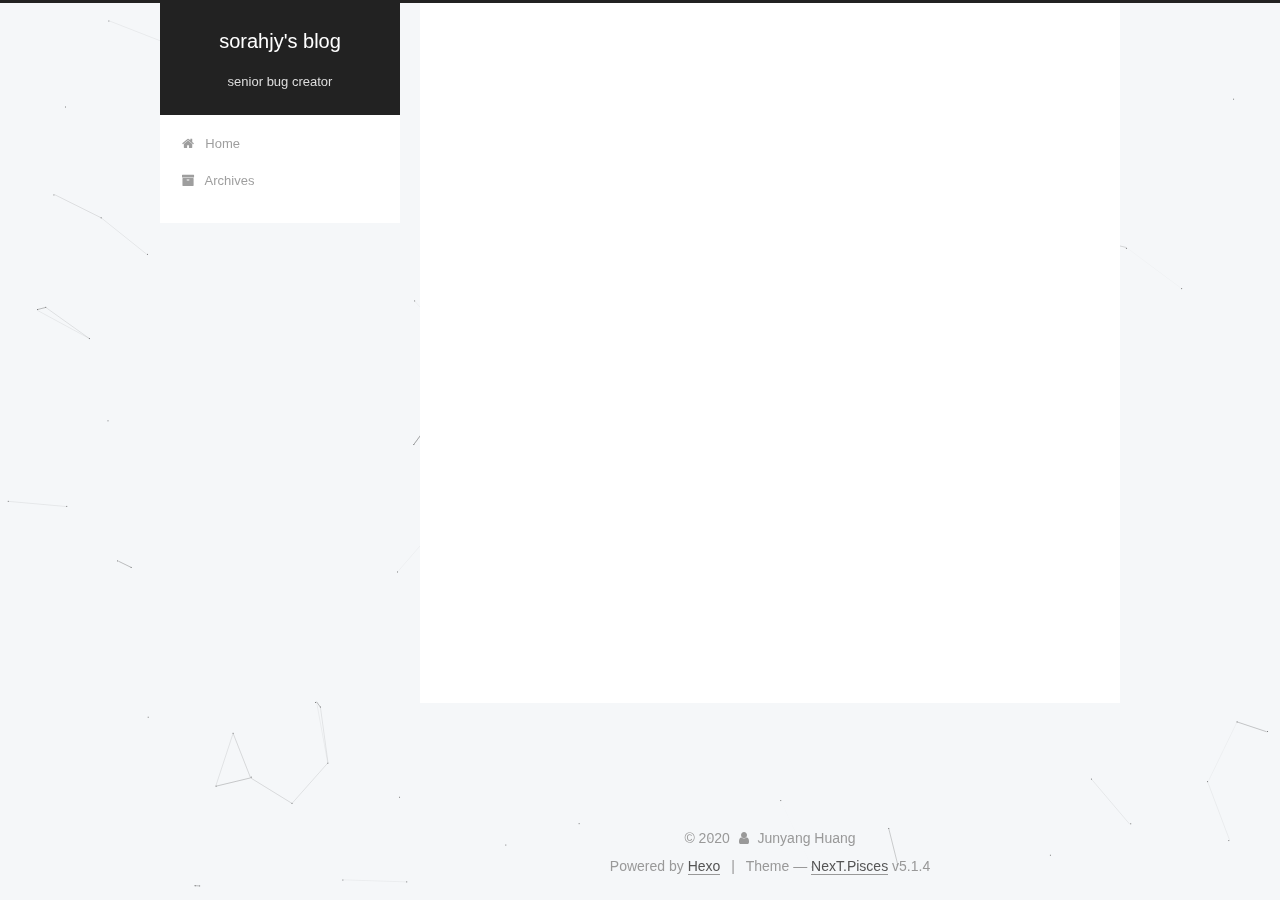
==== commit 6647b443: "Site updated: 2020-01-16 14:10:16" ====
--- a/index.html
+++ b/index.html
@@ -405,6 +405,22 @@
           
 
           
+            <div class="links-of-author motion-element">
+                
+                  <span class="links-of-author-item">
+                    <a href="https://github.com/sorahjy" target="_blank" title="GitHub">
+                      
+                        <i class="fa fa-fw fa-github"></i>GitHub</a>
+                  </span>
+                
+                  <span class="links-of-author-item">
+                    <a href="mailto:sorahjy@gmail.com" target="_blank" title="E-Mail">
+                      
+                        <i class="fa fa-fw fa-envelope"></i>E-Mail</a>
+                  </span>
+                
+            </div>
+          
 
           
           
@@ -496,6 +512,8 @@
   
 
 
+  
+
 
 
 
@@ -534,6 +552,11 @@
   
   
     <script type="text/javascript" src="/lib/fancybox/source/jquery.fancybox.pack.js?v=2.1.5"></script>
+  
+
+  
+  
+    <script type="text/javascript" src="/lib/canvas-nest/canvas-nest.min.js"></script>
   
 
 
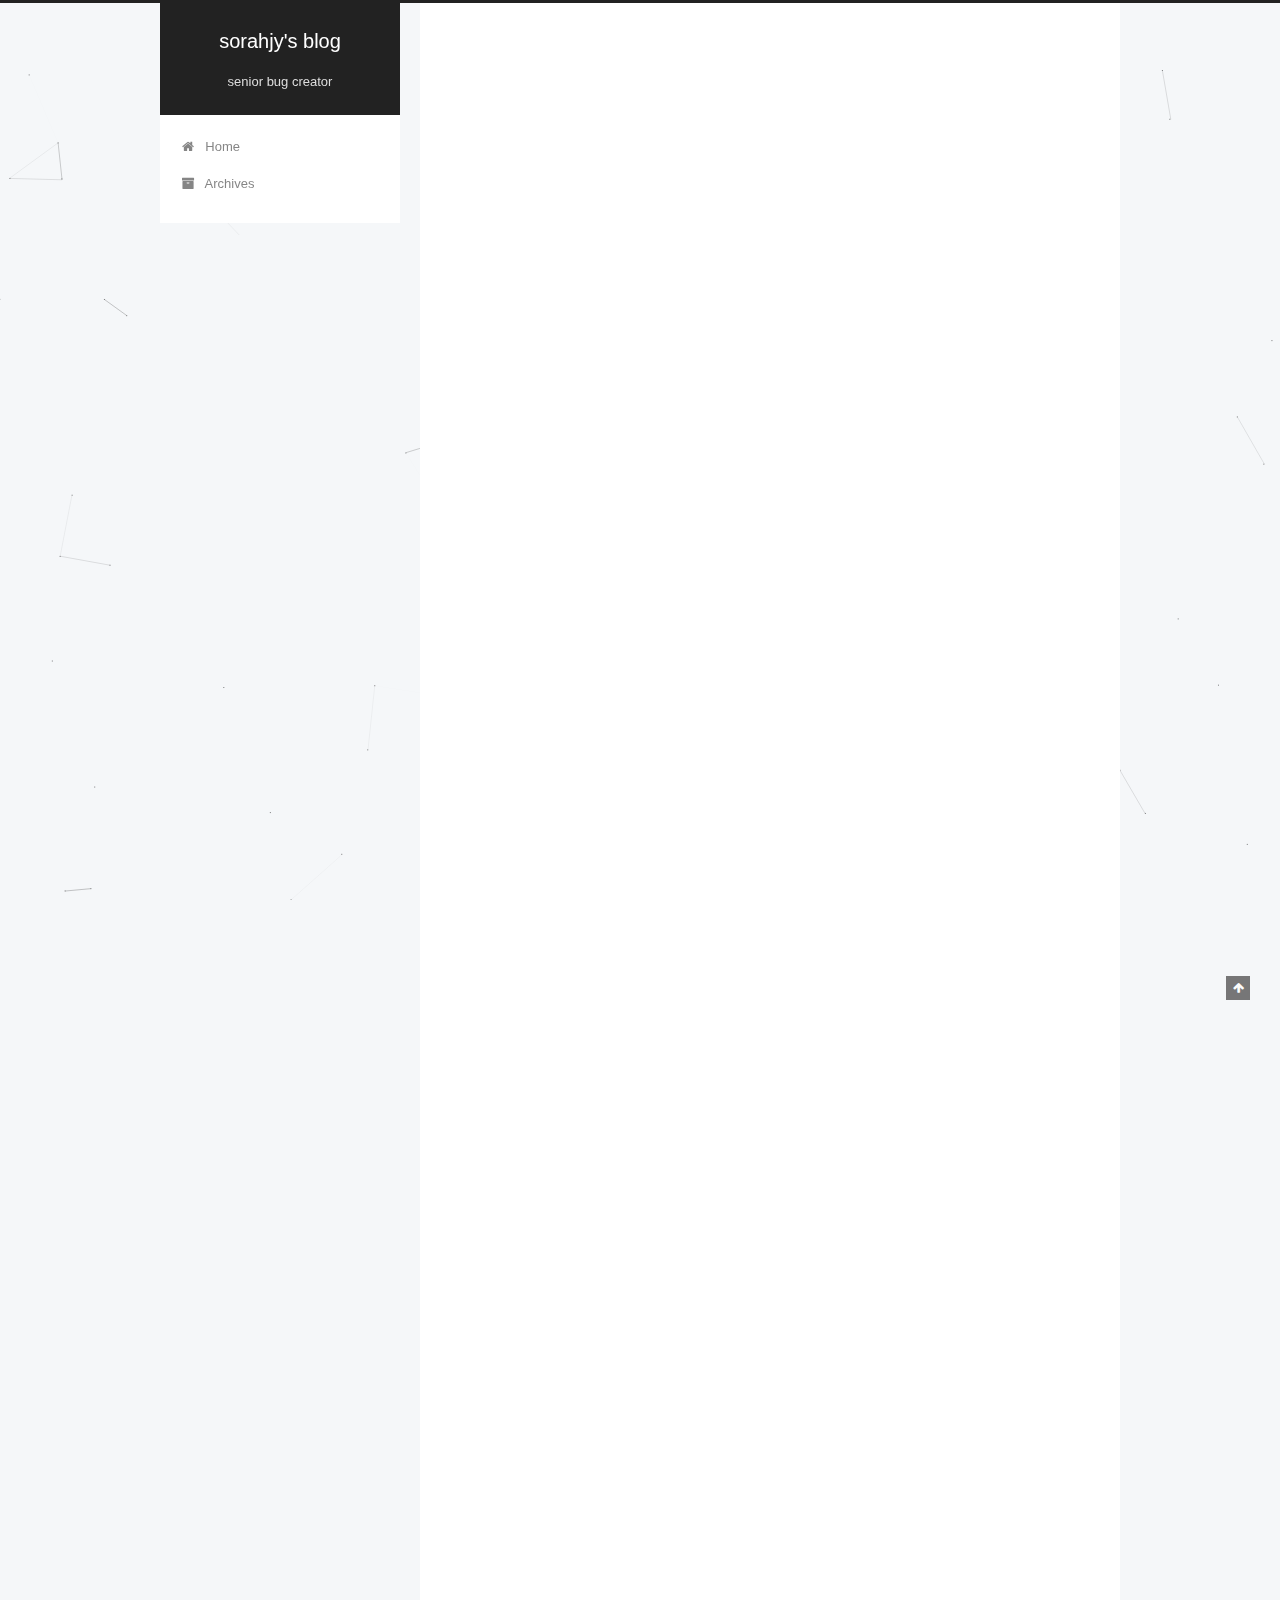
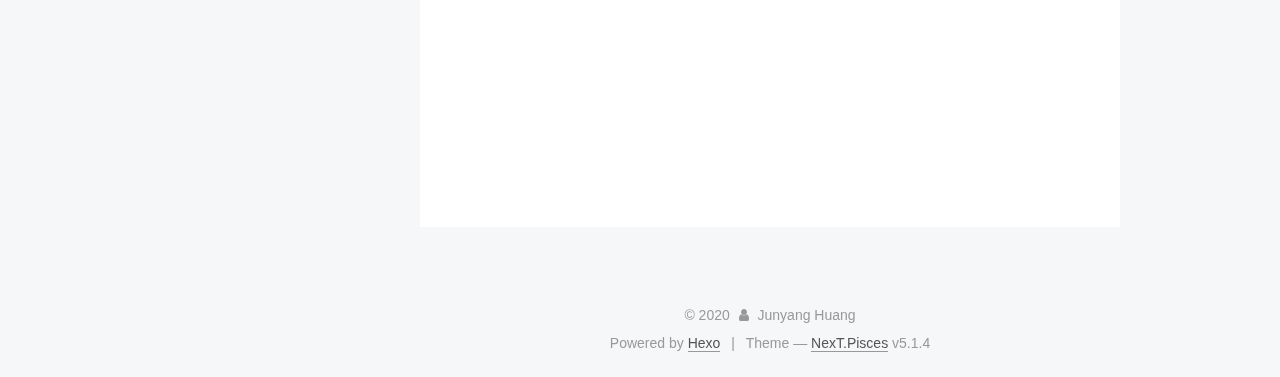
==== commit e9d67eb3: "Site updated: 2020-01-19 11:22:41" ====
--- a/index.html
+++ b/index.html
@@ -233,6 +233,149 @@
   
   
   <div class="post-block">
+    <link itemprop="mainEntityOfPage" href="http://yoursite.com/2020/01/19/Mac%E4%B8%8A%E4%BC%98%E9%9B%85%E5%9C%B0%E4%BD%BF%E7%94%A8%E6%8E%A7%E5%88%B6%E5%8F%B0/">
+
+    <span hidden itemprop="author" itemscope itemtype="http://schema.org/Person">
+      <meta itemprop="name" content="Junyang Huang">
+      <meta itemprop="description" content="">
+      <meta itemprop="image" content="/images/avatar.jpg">
+    </span>
+
+    <span hidden itemprop="publisher" itemscope itemtype="http://schema.org/Organization">
+      <meta itemprop="name" content="sorahjy's blog">
+    </span>
+
+    
+      <header class="post-header">
+
+        
+        
+          <h1 class="post-title" itemprop="name headline">
+                
+                <a class="post-title-link" href="/2020/01/19/Mac%E4%B8%8A%E4%BC%98%E9%9B%85%E5%9C%B0%E4%BD%BF%E7%94%A8%E6%8E%A7%E5%88%B6%E5%8F%B0/" itemprop="url">Mac上优雅地使用控制台</a></h1>
+        
+
+        <div class="post-meta">
+          <span class="post-time">
+            
+              <span class="post-meta-item-icon">
+                <i class="fa fa-calendar-o"></i>
+              </span>
+              
+                <span class="post-meta-item-text">Posted on</span>
+              
+              <time title="Post created" itemprop="dateCreated datePublished" datetime="2020-01-19T11:08:05+08:00">
+                2020-01-19
+              </time>
+            
+
+            
+
+            
+          </span>
+
+          
+
+          
+            
+          
+
+          
+          
+
+          
+
+          
+
+          
+
+        </div>
+      </header>
+    
+
+    
+    
+    
+    <div class="post-body" itemprop="articleBody">
+
+      
+      
+
+      
+        
+          
+            <h2 id="下载Iterm2"><a href="#下载Iterm2" class="headerlink" title="下载Iterm2"></a>下载Iterm2</h2><p>官网下载即可: <a href="https://iterm2.com/" target="_blank" rel="noopener">Iterm2官网</a></p>
+<p>之后的操作都在Iterm2中执行。</p>
+<h2 id="将bash切换为zsh"><a href="#将bash切换为zsh" class="headerlink" title="将bash切换为zsh"></a>将bash切换为zsh</h2><figure class="highlight bash"><table><tr><td class="gutter"><pre><span class="line">1</span><br></pre></td><td class="code"><pre><span class="line">chsh -s /bin/zsh</span><br></pre></td></tr></table></figure>
+<h2 id="下载oh-my-zsh"><a href="#下载oh-my-zsh" class="headerlink" title="下载oh-my-zsh"></a>下载oh-my-zsh</h2><p>从github上面下载安装包</p>
+<figure class="highlight bash"><table><tr><td class="gutter"><pre><span class="line">1</span><br></pre></td><td class="code"><pre><span class="line">git <span class="built_in">clone</span> git://github.com/robbyrussell/oh-my-zsh.git ~/.oh-my-zsh</span><br></pre></td></tr></table></figure>
+
+<p>替换zshrc</p>
+<figure class="highlight bash"><table><tr><td class="gutter"><pre><span class="line">1</span><br></pre></td><td class="code"><pre><span class="line">cp ~/.oh-my-zsh/templates/zshrc.zsh-template ~/.zshrc</span><br></pre></td></tr></table></figure>
+
+<h2 id="主题设置"><a href="#主题设置" class="headerlink" title="主题设置"></a>主题设置</h2><p>Oh My Zsh提供的所有主题在这里可以看：<br><a href="https://github.com/robbyrussell/oh-my-zsh/wiki/Themes" target="_blank" rel="noopener">https://github.com/robbyrussell/oh-my-zsh/wiki/Themes</a></p>
+<p>使用以下命令修改ZSH_THEME参数设置主题。<br>我在这里设置ZSH_THEME=”agnoster”</p>
+<figure class="highlight bash"><table><tr><td class="gutter"><pre><span class="line">1</span><br></pre></td><td class="code"><pre><span class="line">vi ~/.zshrc</span><br></pre></td></tr></table></figure>
+
+<p>注意，agnoster主题还依赖以下内容：</p>
+<ul>
+<li><p>Solarized Dark配色方案</p>
+<p>  在iTerm2里的路径为：Preferences——Profiles——colors——Load Presets——Solarized Dark</p>
+</li>
+<li><p>特殊字体安装</p>
+<p>  <a href="https://github.com/powerline/fonts" target="_blank" rel="noopener">https://github.com/powerline/fonts</a><br>  下载完成之后解压，执行其中的install.sh文件，在iTerm2里设置的路径为Preferences——Profiles——Text中同时将Regular Font和Non—ASCII Font设置为Meslo LG M DZ Regular for Powerline</p>
+  <figure class="highlight bash"><table><tr><td class="gutter"><pre><span class="line">1</span><br><span class="line">2</span><br><span class="line">3</span><br></pre></td><td class="code"><pre><span class="line">git <span class="built_in">clone</span> https://github.com/powerline/fonts.git</span><br><span class="line"><span class="built_in">cd</span> fonts</span><br><span class="line">   ./install.sh</span><br></pre></td></tr></table></figure>
+
+</li>
+</ul>
+
+          
+        
+      
+    </div>
+    
+    
+    
+
+    
+
+    
+
+    
+
+    <footer class="post-footer">
+      
+
+      
+
+      
+
+      
+      
+        <div class="post-eof"></div>
+      
+    </footer>
+  </div>
+  
+  
+  
+  </article>
+
+
+    
+      
+
+  
+
+  
+  
+  
+
+  <article class="post post-type-normal" itemscope itemtype="http://schema.org/Article">
+  
+  
+  
+  <div class="post-block">
     <link itemprop="mainEntityOfPage" href="http://yoursite.com/2020/01/16/hello/">
 
     <span hidden itemprop="author" itemscope itemtype="http://schema.org/Person">
@@ -390,7 +533,7 @@
               
                 <a href="/archives/%20%7C%7C%20archive">
               
-                  <span class="site-state-item-count">1</span>
+                  <span class="site-state-item-count">2</span>
                   <span class="site-state-item-name">posts</span>
                 </a>
               </div>
@@ -398,6 +541,15 @@
 
             
 
+            
+              
+              
+              <div class="site-state-item site-state-tags">
+                
+                  <span class="site-state-item-count">1</span>
+                  <span class="site-state-item-name">tags</span>
+                
+              </div>
             
 
           </nav>
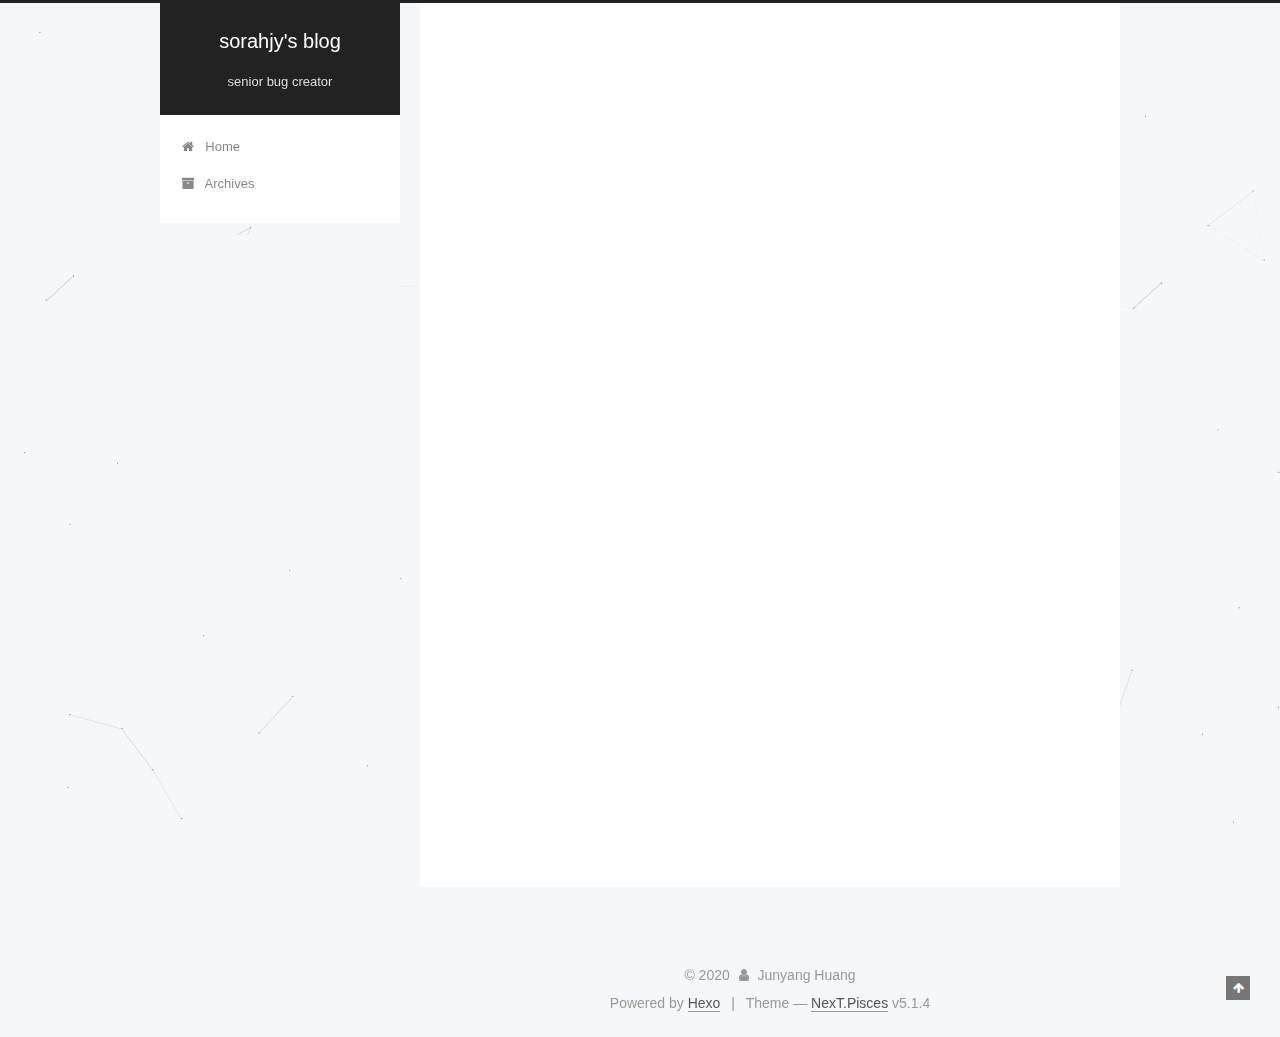
==== commit d47e11e5: "Site updated: 2020-01-19 12:24:16" ====
--- a/index.html
+++ b/index.html
@@ -233,7 +233,7 @@
   
   
   <div class="post-block">
-    <link itemprop="mainEntityOfPage" href="http://yoursite.com/2020/01/19/Mac%E4%B8%8A%E4%BC%98%E9%9B%85%E5%9C%B0%E4%BD%BF%E7%94%A8%E6%8E%A7%E5%88%B6%E5%8F%B0/">
+    <link itemprop="mainEntityOfPage" href="http://yoursite.com/2020/01/19/AbountMe/">
 
     <span hidden itemprop="author" itemscope itemtype="http://schema.org/Person">
       <meta itemprop="name" content="Junyang Huang">
@@ -252,7 +252,7 @@
         
           <h1 class="post-title" itemprop="name headline">
                 
-                <a class="post-title-link" href="/2020/01/19/Mac%E4%B8%8A%E4%BC%98%E9%9B%85%E5%9C%B0%E4%BD%BF%E7%94%A8%E6%8E%A7%E5%88%B6%E5%8F%B0/" itemprop="url">Mac上优雅地使用控制台</a></h1>
+                <a class="post-title-link" href="/2020/01/19/AbountMe/" itemprop="url">AbountMe</a></h1>
         
 
         <div class="post-meta">
@@ -264,7 +264,7 @@
               
                 <span class="post-meta-item-text">Posted on</span>
               
-              <time title="Post created" itemprop="dateCreated datePublished" datetime="2020-01-19T11:08:05+08:00">
+              <time title="Post created" itemprop="dateCreated datePublished" datetime="2020-01-19T12:15:00+08:00">
                 2020-01-19
               </time>
             
@@ -304,150 +304,18 @@
       
         
           
-            <h2 id="下载Iterm2"><a href="#下载Iterm2" class="headerlink" title="下载Iterm2"></a>下载Iterm2</h2><p>官网下载即可: <a href="https://iterm2.com/" target="_blank" rel="noopener">Iterm2官网</a></p>
-<p>之后的操作都在Iterm2中执行。</p>
-<h2 id="将bash切换为zsh"><a href="#将bash切换为zsh" class="headerlink" title="将bash切换为zsh"></a>将bash切换为zsh</h2><figure class="highlight bash"><table><tr><td class="gutter"><pre><span class="line">1</span><br></pre></td><td class="code"><pre><span class="line">chsh -s /bin/zsh</span><br></pre></td></tr></table></figure>
-<h2 id="下载oh-my-zsh"><a href="#下载oh-my-zsh" class="headerlink" title="下载oh-my-zsh"></a>下载oh-my-zsh</h2><p>从github上面下载安装包</p>
-<figure class="highlight bash"><table><tr><td class="gutter"><pre><span class="line">1</span><br></pre></td><td class="code"><pre><span class="line">git <span class="built_in">clone</span> git://github.com/robbyrussell/oh-my-zsh.git ~/.oh-my-zsh</span><br></pre></td></tr></table></figure>
-
-<p>替换zshrc</p>
-<figure class="highlight bash"><table><tr><td class="gutter"><pre><span class="line">1</span><br></pre></td><td class="code"><pre><span class="line">cp ~/.oh-my-zsh/templates/zshrc.zsh-template ~/.zshrc</span><br></pre></td></tr></table></figure>
-
-<h2 id="主题设置"><a href="#主题设置" class="headerlink" title="主题设置"></a>主题设置</h2><p>Oh My Zsh提供的所有主题在这里可以看：<br><a href="https://github.com/robbyrussell/oh-my-zsh/wiki/Themes" target="_blank" rel="noopener">https://github.com/robbyrussell/oh-my-zsh/wiki/Themes</a></p>
-<p>使用以下命令修改ZSH_THEME参数设置主题。<br>我在这里设置ZSH_THEME=”agnoster”</p>
-<figure class="highlight bash"><table><tr><td class="gutter"><pre><span class="line">1</span><br></pre></td><td class="code"><pre><span class="line">vi ~/.zshrc</span><br></pre></td></tr></table></figure>
-
-<p>注意，agnoster主题还依赖以下内容：</p>
-<ul>
-<li><p>Solarized Dark配色方案</p>
-<p>  在iTerm2里的路径为：Preferences——Profiles——colors——Load Presets——Solarized Dark</p>
-</li>
-<li><p>特殊字体安装</p>
-<p>  <a href="https://github.com/powerline/fonts" target="_blank" rel="noopener">https://github.com/powerline/fonts</a><br>  下载完成之后解压，执行其中的install.sh文件，在iTerm2里设置的路径为Preferences——Profiles——Text中同时将Regular Font和Non—ASCII Font设置为Meslo LG M DZ Regular for Powerline</p>
-  <figure class="highlight bash"><table><tr><td class="gutter"><pre><span class="line">1</span><br><span class="line">2</span><br><span class="line">3</span><br></pre></td><td class="code"><pre><span class="line">git <span class="built_in">clone</span> https://github.com/powerline/fonts.git</span><br><span class="line"><span class="built_in">cd</span> fonts</span><br><span class="line">   ./install.sh</span><br></pre></td></tr></table></figure>
-
-</li>
+            <p>Junyang Huang</p>
+<p>黄君扬</p>
+<p><a href="mailto:sorahjy@gmail.com">sorahjy@gmail.com</a></p>
+<p>Graph Data Management Laboratory</p>
+<p>Software School</p>
+<p>Fudan University, Shanghai, China</p>
+<h3 id="Education"><a href="#Education" class="headerlink" title="Education"></a>Education</h3><ul>
+<li>M.S. in Software School, Fudan University, 2019-2022(expected)</li>
+<li>B.S in School of Optical-electrical and Computer Engineering, University of Shanghai for Science and Technology, 2015-2019</li>
 </ul>
-
-          
-        
-      
-    </div>
-    
-    
-    
-
-    
-
-    
-
-    
-
-    <footer class="post-footer">
-      
-
-      
-
-      
-
-      
-      
-        <div class="post-eof"></div>
-      
-    </footer>
-  </div>
-  
-  
-  
-  </article>
-
-
-    
-      
-
-  
-
-  
-  
-  
-
-  <article class="post post-type-normal" itemscope itemtype="http://schema.org/Article">
-  
-  
-  
-  <div class="post-block">
-    <link itemprop="mainEntityOfPage" href="http://yoursite.com/2020/01/16/hello/">
-
-    <span hidden itemprop="author" itemscope itemtype="http://schema.org/Person">
-      <meta itemprop="name" content="Junyang Huang">
-      <meta itemprop="description" content="">
-      <meta itemprop="image" content="/images/avatar.jpg">
-    </span>
-
-    <span hidden itemprop="publisher" itemscope itemtype="http://schema.org/Organization">
-      <meta itemprop="name" content="sorahjy's blog">
-    </span>
-
-    
-      <header class="post-header">
-
-        
-        
-          <h1 class="post-title" itemprop="name headline">
-                
-                <a class="post-title-link" href="/2020/01/16/hello/" itemprop="url">hello</a></h1>
-        
-
-        <div class="post-meta">
-          <span class="post-time">
-            
-              <span class="post-meta-item-icon">
-                <i class="fa fa-calendar-o"></i>
-              </span>
-              
-                <span class="post-meta-item-text">Posted on</span>
-              
-              <time title="Post created" itemprop="dateCreated datePublished" datetime="2020-01-16T12:48:26+08:00">
-                2020-01-16
-              </time>
-            
-
-            
-
-            
-          </span>
-
-          
-
-          
-            
-          
-
-          
-          
-
-          
-
-          
-
-          
-
-        </div>
-      </header>
-    
-
-    
-    
-    
-    <div class="post-body" itemprop="articleBody">
-
-      
-      
-
-      
-        
-          
-            <p>Welcome to my blog~ My name is sorahjy, I’m a student from Fudan University and I’m a senior bug creator.</p>
+<h3 id="Research-Interests"><a href="#Research-Interests" class="headerlink" title="Research Interests"></a>Research Interests</h3><p>Deep Learning, Knowledge Graph</p>
+<h3 id="My-Github"><a href="#My-Github" class="headerlink" title="My Github"></a>My Github</h3><p><a href="https://github.com/sorahjy" target="_blank" rel="noopener">https://github.com/sorahjy</a></p>
 
           
         
@@ -533,7 +401,7 @@
               
                 <a href="/archives/%20%7C%7C%20archive">
               
-                  <span class="site-state-item-count">2</span>
+                  <span class="site-state-item-count">1</span>
                   <span class="site-state-item-name">posts</span>
                 </a>
               </div>
@@ -541,15 +409,6 @@
 
             
 
-            
-              
-              
-              <div class="site-state-item site-state-tags">
-                
-                  <span class="site-state-item-count">1</span>
-                  <span class="site-state-item-name">tags</span>
-                
-              </div>
             
 
           </nav>
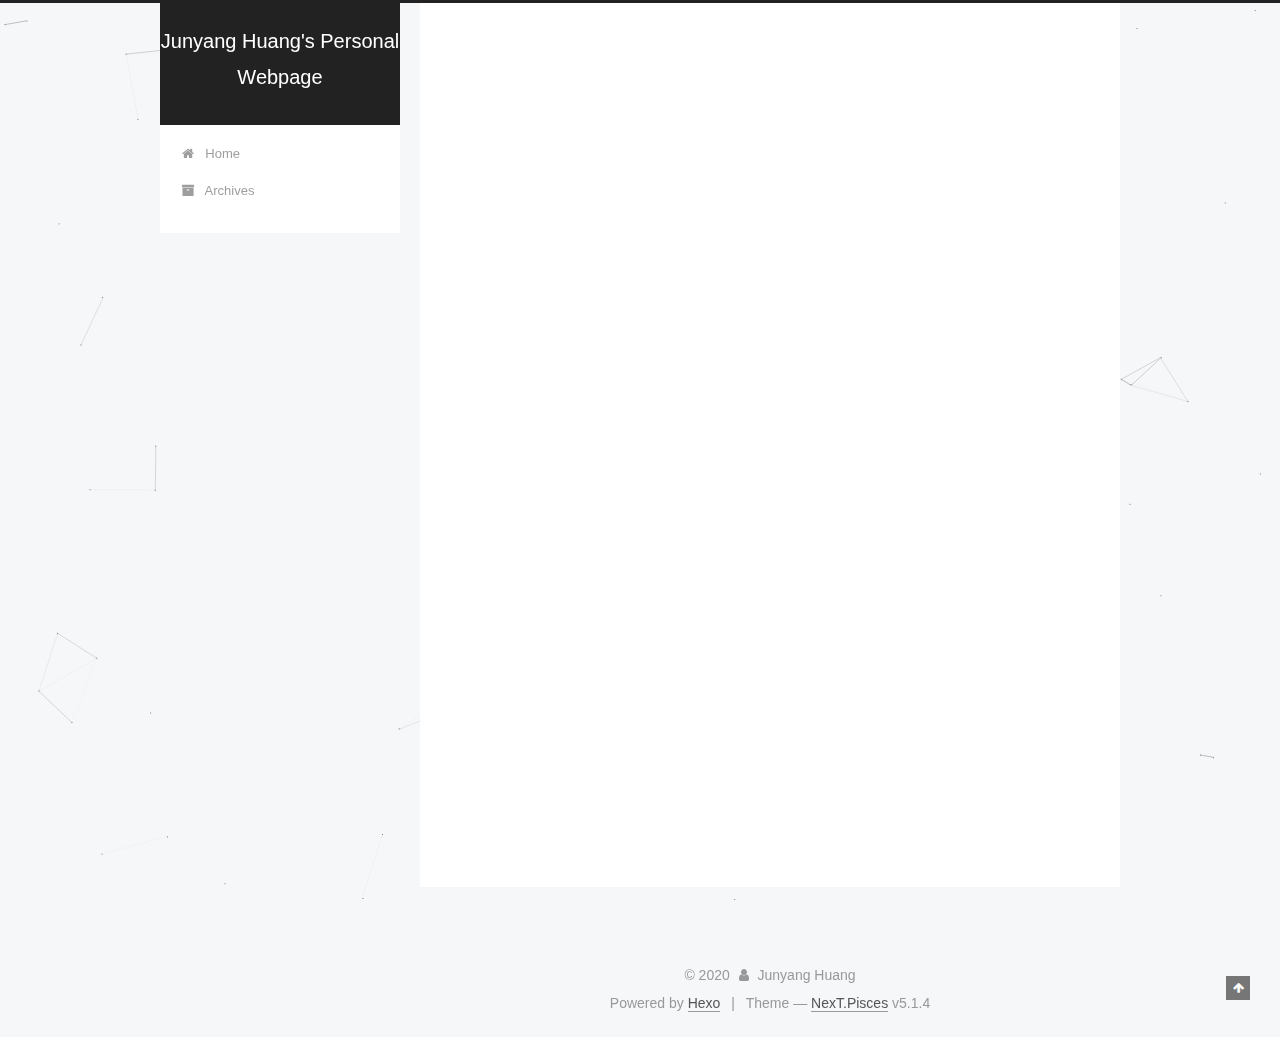
==== commit c8b43342: "Site updated: 2020-01-19 12:34:11" ====
--- a/index.html
+++ b/index.html
@@ -79,12 +79,12 @@
 
 
 
-<meta name="description" content="Fudan University">
+<meta name="description" content="Software School of Fudan University">
 <meta property="og:type" content="website">
-<meta property="og:title" content="sorahjy&#39;s blog">
+<meta property="og:title" content="Junyang Huang&#39;s Personal Webpage">
 <meta property="og:url" content="http://yoursite.com/index.html">
-<meta property="og:site_name" content="sorahjy&#39;s blog">
-<meta property="og:description" content="Fudan University">
+<meta property="og:site_name" content="Junyang Huang&#39;s Personal Webpage">
+<meta property="og:description" content="Software School of Fudan University">
 <meta property="og:locale" content="en_US">
 <meta property="article:author" content="Junyang Huang">
 <meta property="article:tag" content="Question Answering">
@@ -125,7 +125,7 @@
 
 
 
-  <title>sorahjy's blog</title>
+  <title>Junyang Huang's Personal Webpage</title>
   
 
 
@@ -156,12 +156,12 @@
     <div class="custom-logo-site-title">
       <a href="/"  class="brand" rel="start">
         <span class="logo-line-before"><i></i></span>
-        <span class="site-title">sorahjy's blog</span>
+        <span class="site-title">Junyang Huang's Personal Webpage</span>
         <span class="logo-line-after"><i></i></span>
       </a>
     </div>
       
-        <p class="site-subtitle">senior bug creator</p>
+        <p class="site-subtitle"></p>
       
   </div>
 
@@ -238,11 +238,11 @@
     <span hidden itemprop="author" itemscope itemtype="http://schema.org/Person">
       <meta itemprop="name" content="Junyang Huang">
       <meta itemprop="description" content="">
-      <meta itemprop="image" content="/images/avatar.jpg">
+      <meta itemprop="image" content="/images/me.jpg">
     </span>
 
     <span hidden itemprop="publisher" itemscope itemtype="http://schema.org/Organization">
-      <meta itemprop="name" content="sorahjy's blog">
+      <meta itemprop="name" content="Junyang Huang's Personal Webpage">
     </span>
 
     
@@ -312,7 +312,7 @@
 <p>Fudan University, Shanghai, China</p>
 <h3 id="Education"><a href="#Education" class="headerlink" title="Education"></a>Education</h3><ul>
 <li>M.S. in Software School, Fudan University, 2019-2022(expected)</li>
-<li>B.S in School of Optical-electrical and Computer Engineering, University of Shanghai for Science and Technology, 2015-2019</li>
+<li>B.S. in School of Optical-electrical and Computer Engineering, University of Shanghai for Science and Technology, 2015-2019</li>
 </ul>
 <h3 id="Research-Interests"><a href="#Research-Interests" class="headerlink" title="Research Interests"></a>Research Interests</h3><p>Deep Learning, Knowledge Graph</p>
 <h3 id="My-Github"><a href="#My-Github" class="headerlink" title="My Github"></a>My Github</h3><p><a href="https://github.com/sorahjy" target="_blank" rel="noopener">https://github.com/sorahjy</a></p>
@@ -387,11 +387,11 @@
           <div class="site-author motion-element" itemprop="author" itemscope itemtype="http://schema.org/Person">
             
               <img class="site-author-image" itemprop="image"
-                src="/images/avatar.jpg"
+                src="/images/me.jpg"
                 alt="Junyang Huang" />
             
               <p class="site-author-name" itemprop="name">Junyang Huang</p>
-              <p class="site-description motion-element" itemprop="description">Fudan University</p>
+              <p class="site-description motion-element" itemprop="description">Software School of Fudan University</p>
           </div>
 
           <nav class="site-state motion-element">
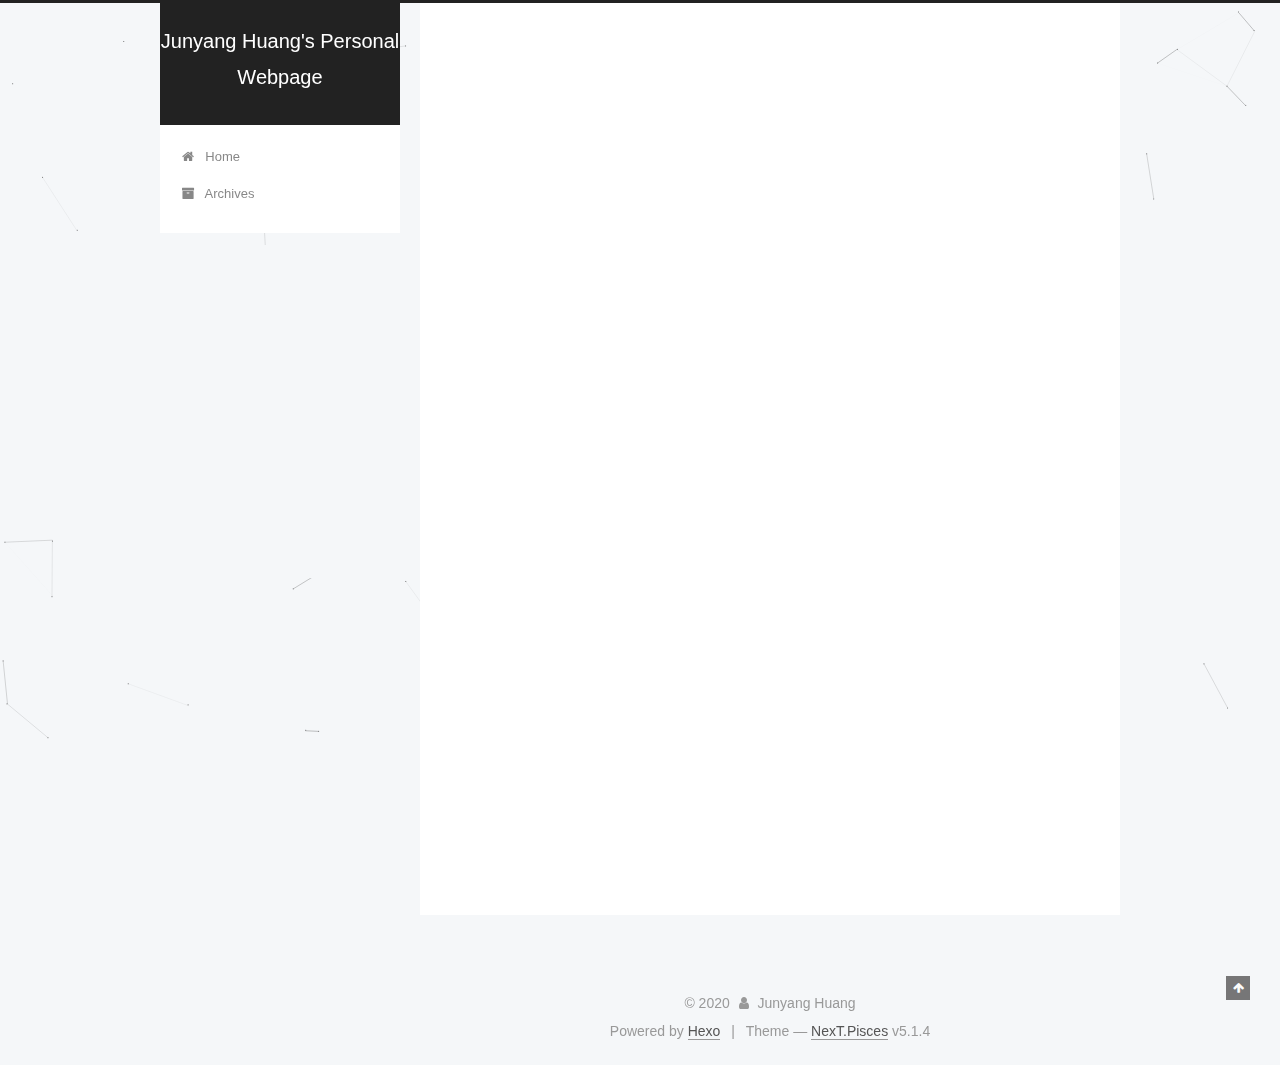
==== commit 8bc96af8: "Site updated: 2020-01-19 12:37:09" ====
--- a/index.html
+++ b/index.html
@@ -314,7 +314,10 @@
 <li>M.S. in Software School, Fudan University, 2019-2022(expected)</li>
 <li>B.S. in School of Optical-electrical and Computer Engineering, University of Shanghai for Science and Technology, 2015-2019</li>
 </ul>
-<h3 id="Research-Interests"><a href="#Research-Interests" class="headerlink" title="Research Interests"></a>Research Interests</h3><p>Deep Learning, Knowledge Graph</p>
+<h3 id="Research-Interests"><a href="#Research-Interests" class="headerlink" title="Research Interests"></a>Research Interests</h3><ul>
+<li>Natural Language Processing</li>
+<li>Knowledge Graph</li>
+</ul>
 <h3 id="My-Github"><a href="#My-Github" class="headerlink" title="My Github"></a>My Github</h3><p><a href="https://github.com/sorahjy" target="_blank" rel="noopener">https://github.com/sorahjy</a></p>
 
           
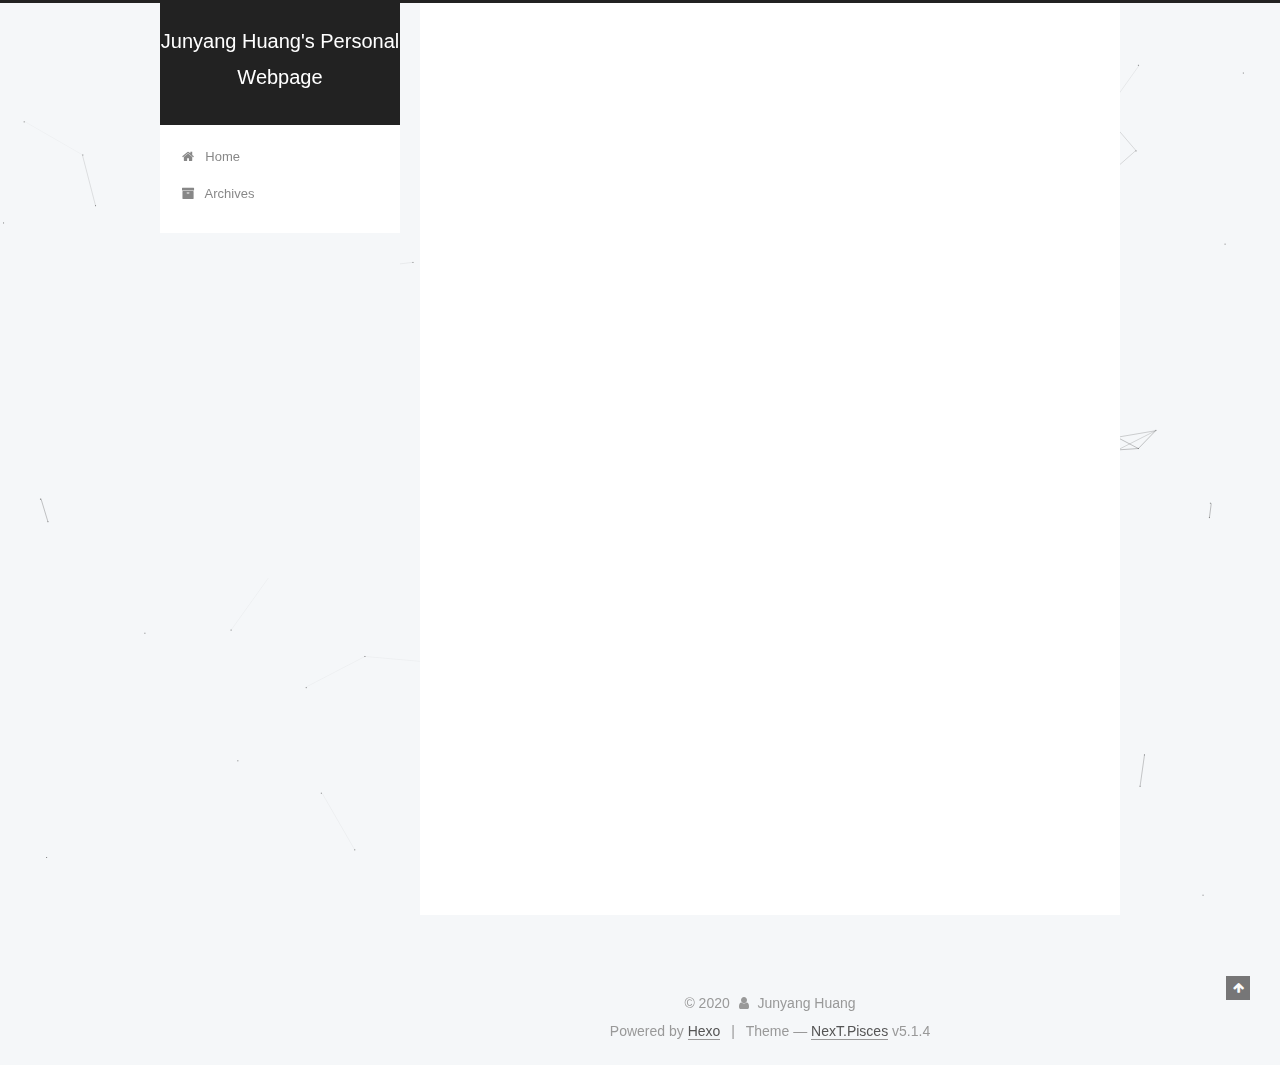
==== commit 4a59817b: "Site updated: 2020-01-19 20:28:13" ====
--- a/index.html
+++ b/index.html
@@ -233,7 +233,7 @@
   
   
   <div class="post-block">
-    <link itemprop="mainEntityOfPage" href="http://yoursite.com/2020/01/19/AbountMe/">
+    <link itemprop="mainEntityOfPage" href="http://yoursite.com/2020/01/19/AboutMe/">
 
     <span hidden itemprop="author" itemscope itemtype="http://schema.org/Person">
       <meta itemprop="name" content="Junyang Huang">
@@ -252,7 +252,7 @@
         
           <h1 class="post-title" itemprop="name headline">
                 
-                <a class="post-title-link" href="/2020/01/19/AbountMe/" itemprop="url">AbountMe</a></h1>
+                <a class="post-title-link" href="/2020/01/19/AboutMe/" itemprop="url">AbountMe</a></h1>
         
 
         <div class="post-meta">
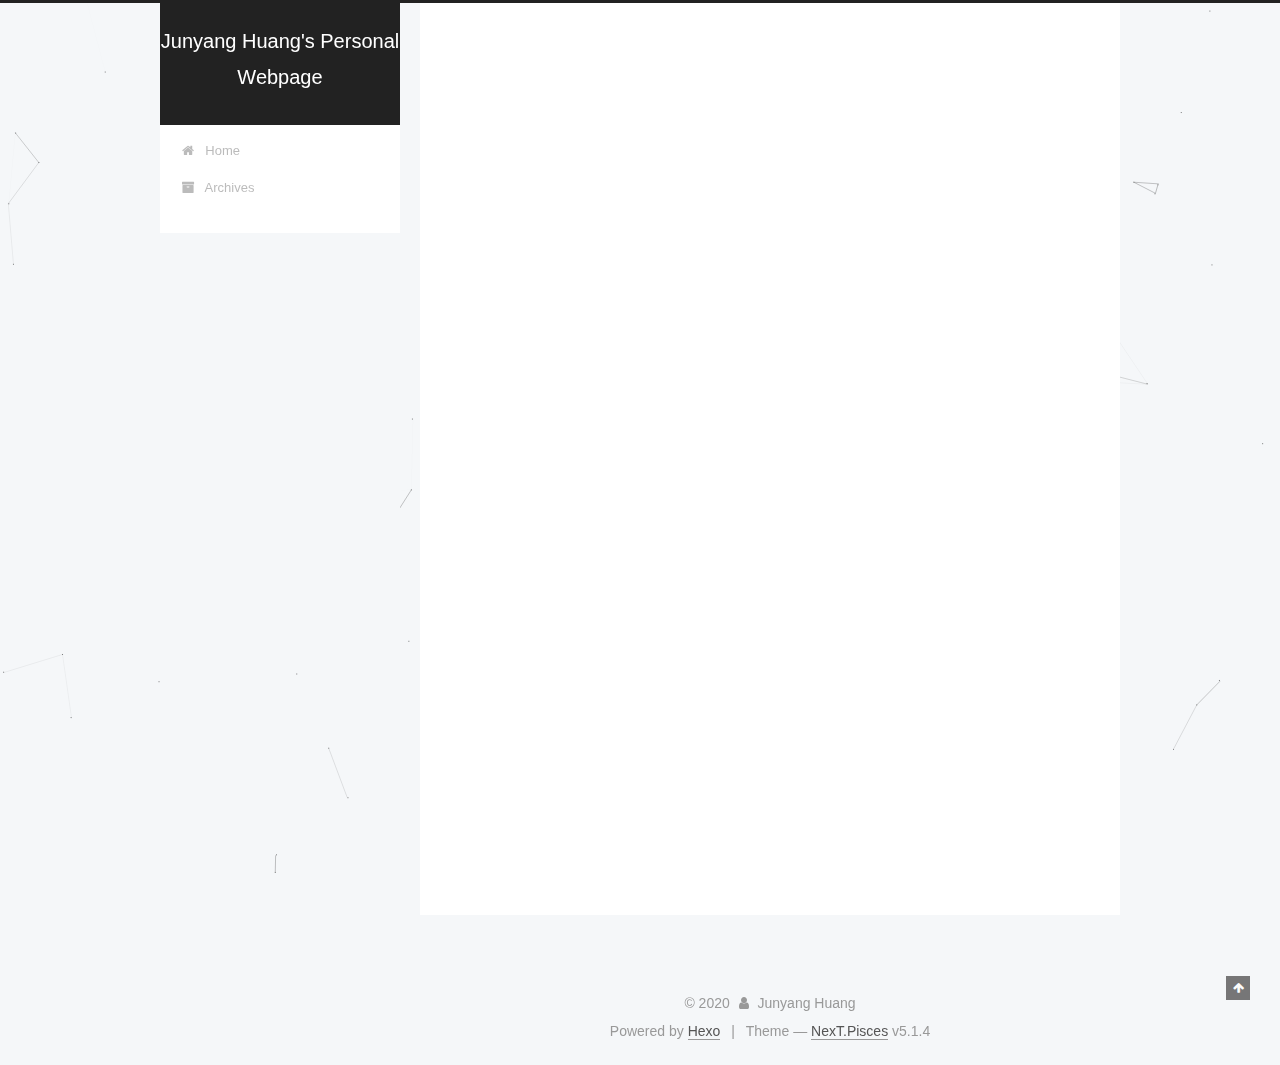
==== commit 18df66e9: "Site updated: 2020-01-19 20:29:38" ====
--- a/index.html
+++ b/index.html
@@ -252,7 +252,7 @@
         
           <h1 class="post-title" itemprop="name headline">
                 
-                <a class="post-title-link" href="/2020/01/19/AboutMe/" itemprop="url">AbountMe</a></h1>
+                <a class="post-title-link" href="/2020/01/19/AboutMe/" itemprop="url">About Me</a></h1>
         
 
         <div class="post-meta">
